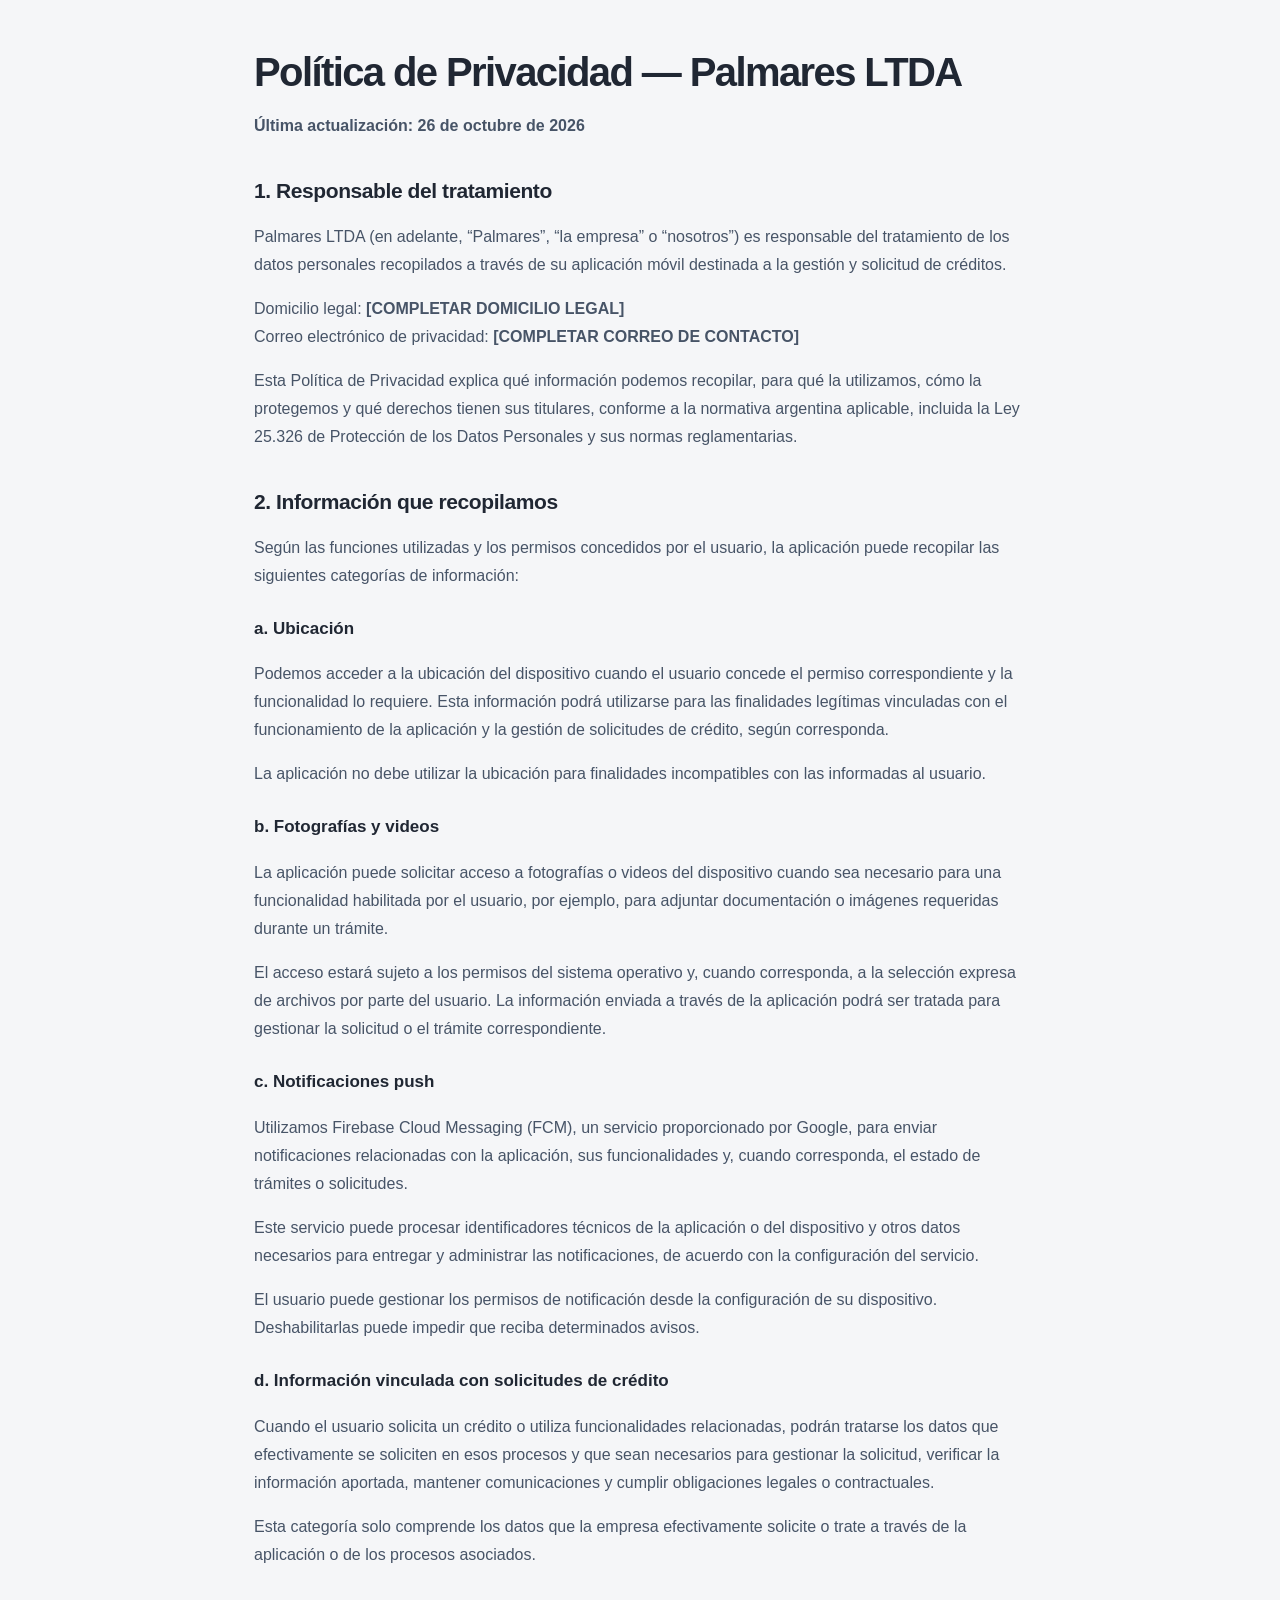
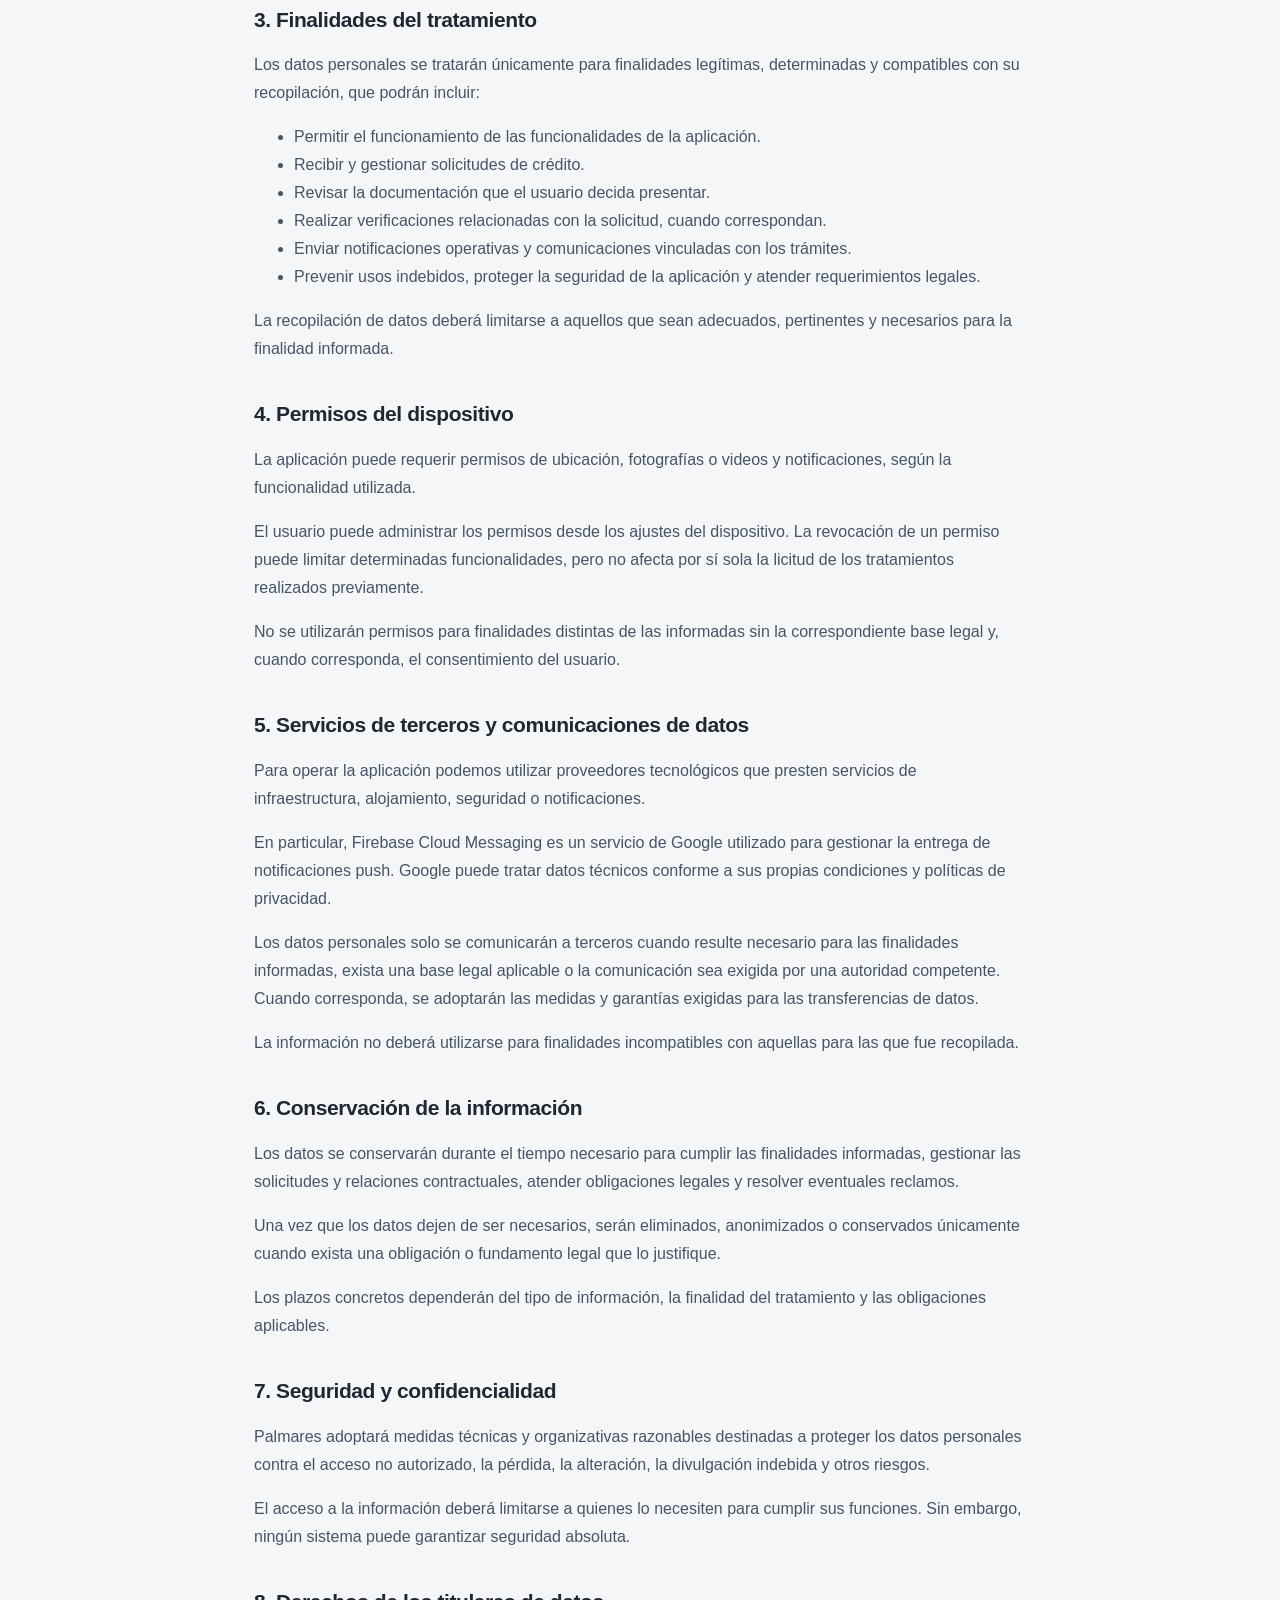
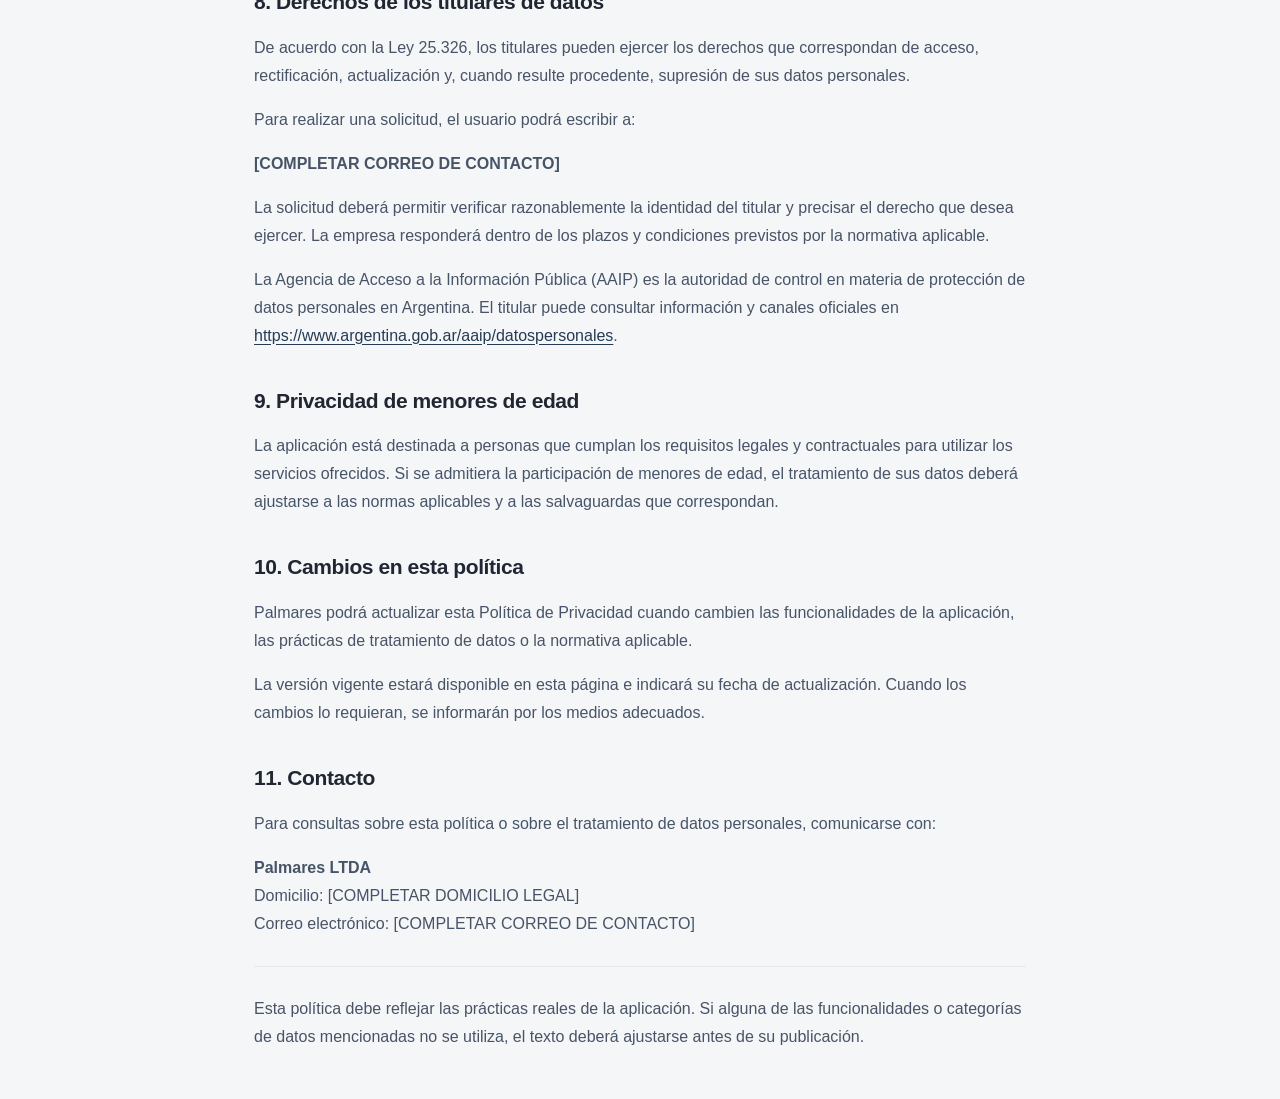
==== politicas/palmares/index.html @ e34cf8fa "Add stylesheet link to index.html" ====
<!DOCTYPE html>
<html lang="es">
<head>
  <meta charset="UTF-8">
  <meta name="viewport" content="width=device-width, initial-scale=1.0">
  <link rel="stylesheet" href="../style.css">
  <title>Política de Privacidad — Palmares LTDA</title>
</head>
<body>
  <main>
    <h1>Política de Privacidad — Palmares LTDA</h1>
    <p><strong>Última actualización: 26 de octubre de 2026</strong></p>

    <h2>1. Responsable del tratamiento</h2>
    <p>Palmares LTDA (en adelante, “Palmares”, “la empresa” o “nosotros”) es responsable del tratamiento de los datos personales recopilados a través de su aplicación móvil destinada a la gestión y solicitud de créditos.</p>

    <p>Domicilio legal: <strong>[COMPLETAR DOMICILIO LEGAL]</strong><br>
    Correo electrónico de privacidad: <strong>[COMPLETAR CORREO DE CONTACTO]</strong></p>

    <p>Esta Política de Privacidad explica qué información podemos recopilar, para qué la utilizamos, cómo la protegemos y qué derechos tienen sus titulares, conforme a la normativa argentina aplicable, incluida la Ley 25.326 de Protección de los Datos Personales y sus normas reglamentarias.</p>

    <h2>2. Información que recopilamos</h2>
    <p>Según las funciones utilizadas y los permisos concedidos por el usuario, la aplicación puede recopilar las siguientes categorías de información:</p>

    <h3>a. Ubicación</h3>
    <p>Podemos acceder a la ubicación del dispositivo cuando el usuario concede el permiso correspondiente y la funcionalidad lo requiere. Esta información podrá utilizarse para las finalidades legítimas vinculadas con el funcionamiento de la aplicación y la gestión de solicitudes de crédito, según corresponda.</p>
    <p>La aplicación no debe utilizar la ubicación para finalidades incompatibles con las informadas al usuario.</p>

    <h3>b. Fotografías y videos</h3>
    <p>La aplicación puede solicitar acceso a fotografías o videos del dispositivo cuando sea necesario para una funcionalidad habilitada por el usuario, por ejemplo, para adjuntar documentación o imágenes requeridas durante un trámite.</p>
    <p>El acceso estará sujeto a los permisos del sistema operativo y, cuando corresponda, a la selección expresa de archivos por parte del usuario. La información enviada a través de la aplicación podrá ser tratada para gestionar la solicitud o el trámite correspondiente.</p>

    <h3>c. Notificaciones push</h3>
    <p>Utilizamos Firebase Cloud Messaging (FCM), un servicio proporcionado por Google, para enviar notificaciones relacionadas con la aplicación, sus funcionalidades y, cuando corresponda, el estado de trámites o solicitudes.</p>
    <p>Este servicio puede procesar identificadores técnicos de la aplicación o del dispositivo y otros datos necesarios para entregar y administrar las notificaciones, de acuerdo con la configuración del servicio.</p>
    <p>El usuario puede gestionar los permisos de notificación desde la configuración de su dispositivo. Deshabilitarlas puede impedir que reciba determinados avisos.</p>

    <h3>d. Información vinculada con solicitudes de crédito</h3>
    <p>Cuando el usuario solicita un crédito o utiliza funcionalidades relacionadas, podrán tratarse los datos que efectivamente se soliciten en esos procesos y que sean necesarios para gestionar la solicitud, verificar la información aportada, mantener comunicaciones y cumplir obligaciones legales o contractuales.</p>
    <p>Esta categoría solo comprende los datos que la empresa efectivamente solicite o trate a través de la aplicación o de los procesos asociados.</p>

    <h2>3. Finalidades del tratamiento</h2>
    <p>Los datos personales se tratarán únicamente para finalidades legítimas, determinadas y compatibles con su recopilación, que podrán incluir:</p>
    <ul>
      <li>Permitir el funcionamiento de las funcionalidades de la aplicación.</li>
      <li>Recibir y gestionar solicitudes de crédito.</li>
      <li>Revisar la documentación que el usuario decida presentar.</li>
      <li>Realizar verificaciones relacionadas con la solicitud, cuando correspondan.</li>
      <li>Enviar notificaciones operativas y comunicaciones vinculadas con los trámites.</li>
      <li>Prevenir usos indebidos, proteger la seguridad de la aplicación y atender requerimientos legales.</li>
    </ul>
    <p>La recopilación de datos deberá limitarse a aquellos que sean adecuados, pertinentes y necesarios para la finalidad informada.</p>

    <h2>4. Permisos del dispositivo</h2>
    <p>La aplicación puede requerir permisos de ubicación, fotografías o videos y notificaciones, según la funcionalidad utilizada.</p>
    <p>El usuario puede administrar los permisos desde los ajustes del dispositivo. La revocación de un permiso puede limitar determinadas funcionalidades, pero no afecta por sí sola la licitud de los tratamientos realizados previamente.</p>
    <p>No se utilizarán permisos para finalidades distintas de las informadas sin la correspondiente base legal y, cuando corresponda, el consentimiento del usuario.</p>

    <h2>5. Servicios de terceros y comunicaciones de datos</h2>
    <p>Para operar la aplicación podemos utilizar proveedores tecnológicos que presten servicios de infraestructura, alojamiento, seguridad o notificaciones.</p>
    <p>En particular, Firebase Cloud Messaging es un servicio de Google utilizado para gestionar la entrega de notificaciones push. Google puede tratar datos técnicos conforme a sus propias condiciones y políticas de privacidad.</p>
    <p>Los datos personales solo se comunicarán a terceros cuando resulte necesario para las finalidades informadas, exista una base legal aplicable o la comunicación sea exigida por una autoridad competente. Cuando corresponda, se adoptarán las medidas y garantías exigidas para las transferencias de datos.</p>
    <p>La información no deberá utilizarse para finalidades incompatibles con aquellas para las que fue recopilada.</p>

    <h2>6. Conservación de la información</h2>
    <p>Los datos se conservarán durante el tiempo necesario para cumplir las finalidades informadas, gestionar las solicitudes y relaciones contractuales, atender obligaciones legales y resolver eventuales reclamos.</p>
    <p>Una vez que los datos dejen de ser necesarios, serán eliminados, anonimizados o conservados únicamente cuando exista una obligación o fundamento legal que lo justifique.</p>
    <p>Los plazos concretos dependerán del tipo de información, la finalidad del tratamiento y las obligaciones aplicables.</p>

    <h2>7. Seguridad y confidencialidad</h2>
    <p>Palmares adoptará medidas técnicas y organizativas razonables destinadas a proteger los datos personales contra el acceso no autorizado, la pérdida, la alteración, la divulgación indebida y otros riesgos.</p>
    <p>El acceso a la información deberá limitarse a quienes lo necesiten para cumplir sus funciones. Sin embargo, ningún sistema puede garantizar seguridad absoluta.</p>

    <h2>8. Derechos de los titulares de datos</h2>
    <p>De acuerdo con la Ley 25.326, los titulares pueden ejercer los derechos que correspondan de acceso, rectificación, actualización y, cuando resulte procedente, supresión de sus datos personales.</p>
    <p>Para realizar una solicitud, el usuario podrá escribir a:</p>
    <p><strong>[COMPLETAR CORREO DE CONTACTO]</strong></p>
    <p>La solicitud deberá permitir verificar razonablemente la identidad del titular y precisar el derecho que desea ejercer. La empresa responderá dentro de los plazos y condiciones previstos por la normativa aplicable.</p>
    <p>La Agencia de Acceso a la Información Pública (AAIP) es la autoridad de control en materia de protección de datos personales en Argentina. El titular puede consultar información y canales oficiales en
      <a href="https://www.argentina.gob.ar/aaip/datospersonales" target="_blank" rel="noopener noreferrer">https://www.argentina.gob.ar/aaip/datospersonales</a>.
    </p>

    <h2>9. Privacidad de menores de edad</h2>
    <p>La aplicación está destinada a personas que cumplan los requisitos legales y contractuales para utilizar los servicios ofrecidos. Si se admitiera la participación de menores de edad, el tratamiento de sus datos deberá ajustarse a las normas aplicables y a las salvaguardas que correspondan.</p>

    <h2>10. Cambios en esta política</h2>
    <p>Palmares podrá actualizar esta Política de Privacidad cuando cambien las funcionalidades de la aplicación, las prácticas de tratamiento de datos o la normativa aplicable.</p>
    <p>La versión vigente estará disponible en esta página e indicará su fecha de actualización. Cuando los cambios lo requieran, se informarán por los medios adecuados.</p>

    <h2>11. Contacto</h2>
    <p>Para consultas sobre esta política o sobre el tratamiento de datos personales, comunicarse con:</p>
    <p><strong>Palmares LTDA</strong><br>
    Domicilio: [COMPLETAR DOMICILIO LEGAL]<br>
    Correo electrónico: [COMPLETAR CORREO DE CONTACTO]</p>

    <hr>

    <p>Esta política debe reflejar las prácticas reales de la aplicación. Si alguna de las funcionalidades o categorías de datos mencionadas no se utiliza, el texto deberá ajustarse antes de su publicación.</p>
  </main>
</body>
</html>
---- politicas/style.css ----
:root {
  color-scheme: light;
  --background: #f5f6f8;
  --surface: #ffffff;
  --text: #202733;
  --muted: #667085;
  --accent: #243b53;
  --border: #e4e7ec;
}

* {
  box-sizing: border-box;
}

html {
  scroll-behavior: smooth;
}

body {
  margin: 0;
  background: var(--background);
  color: var(--text);
  font-family: Inter, -apple-system, BlinkMacSystemFont,
    "Segoe UI", sans-serif;
  font-size: 16px;
  line-height: 1.75;
  -webkit-font-smoothing: antialiased;
}

header {
  background: var(--surface);
  border-bottom: 1px solid var(--border);
  padding: 24px;
}

.header-inner {
  max-width: 820px;
  margin: 0 auto;
}

.brand {
  color: var(--accent);
  font-size: 15px;
  font-weight: 700;
  letter-spacing: 0.08em;
  text-transform: uppercase;
}

main {
  max-width: 820px;
  margin: 48px auto;
  padding: 0 24px;
}

article {
  background: var(--surface);
  border: 1px solid var(--border);
  border-radius: 12px;
  padding: 48px;
}

.eyebrow {
  color: var(--muted);
  font-size: 12px;
  font-weight: 700;
  letter-spacing: 0.12em;
  text-transform: uppercase;
}

h1 {
  margin: 12px 0;
  font-size: clamp(30px, 5vw, 40px);
  line-height: 1.2;
  letter-spacing: -0.04em;
}

.updated {
  color: var(--muted);
  font-size: 14px;
}

hr {
  margin: 28px 0;
  border: 0;
  border-top: 1px solid var(--border);
}

h2 {
  margin-top: 36px;
  font-size: 21px;
  line-height: 1.4;
  letter-spacing: -0.02em;
}

h3 {
  margin-top: 24px;
  font-size: 17px;
}

p,
li {
  color: #475467;
}

a {
  color: var(--accent);
  text-underline-offset: 3px;
}

footer {
  max-width: 820px;
  margin: 0 auto;
  padding: 0 24px 36px;
  color: var(--muted);
  font-size: 13px;
}

@media (max-width: 600px) {
  main {
    margin: 24px auto;
    padding: 0 12px;
  }

  article {
    padding: 24px 20px;
    border-radius: 8px;
  }

  header {
    padding: 20px;
  }

  h2 {
    margin-top: 28px;
  }
}
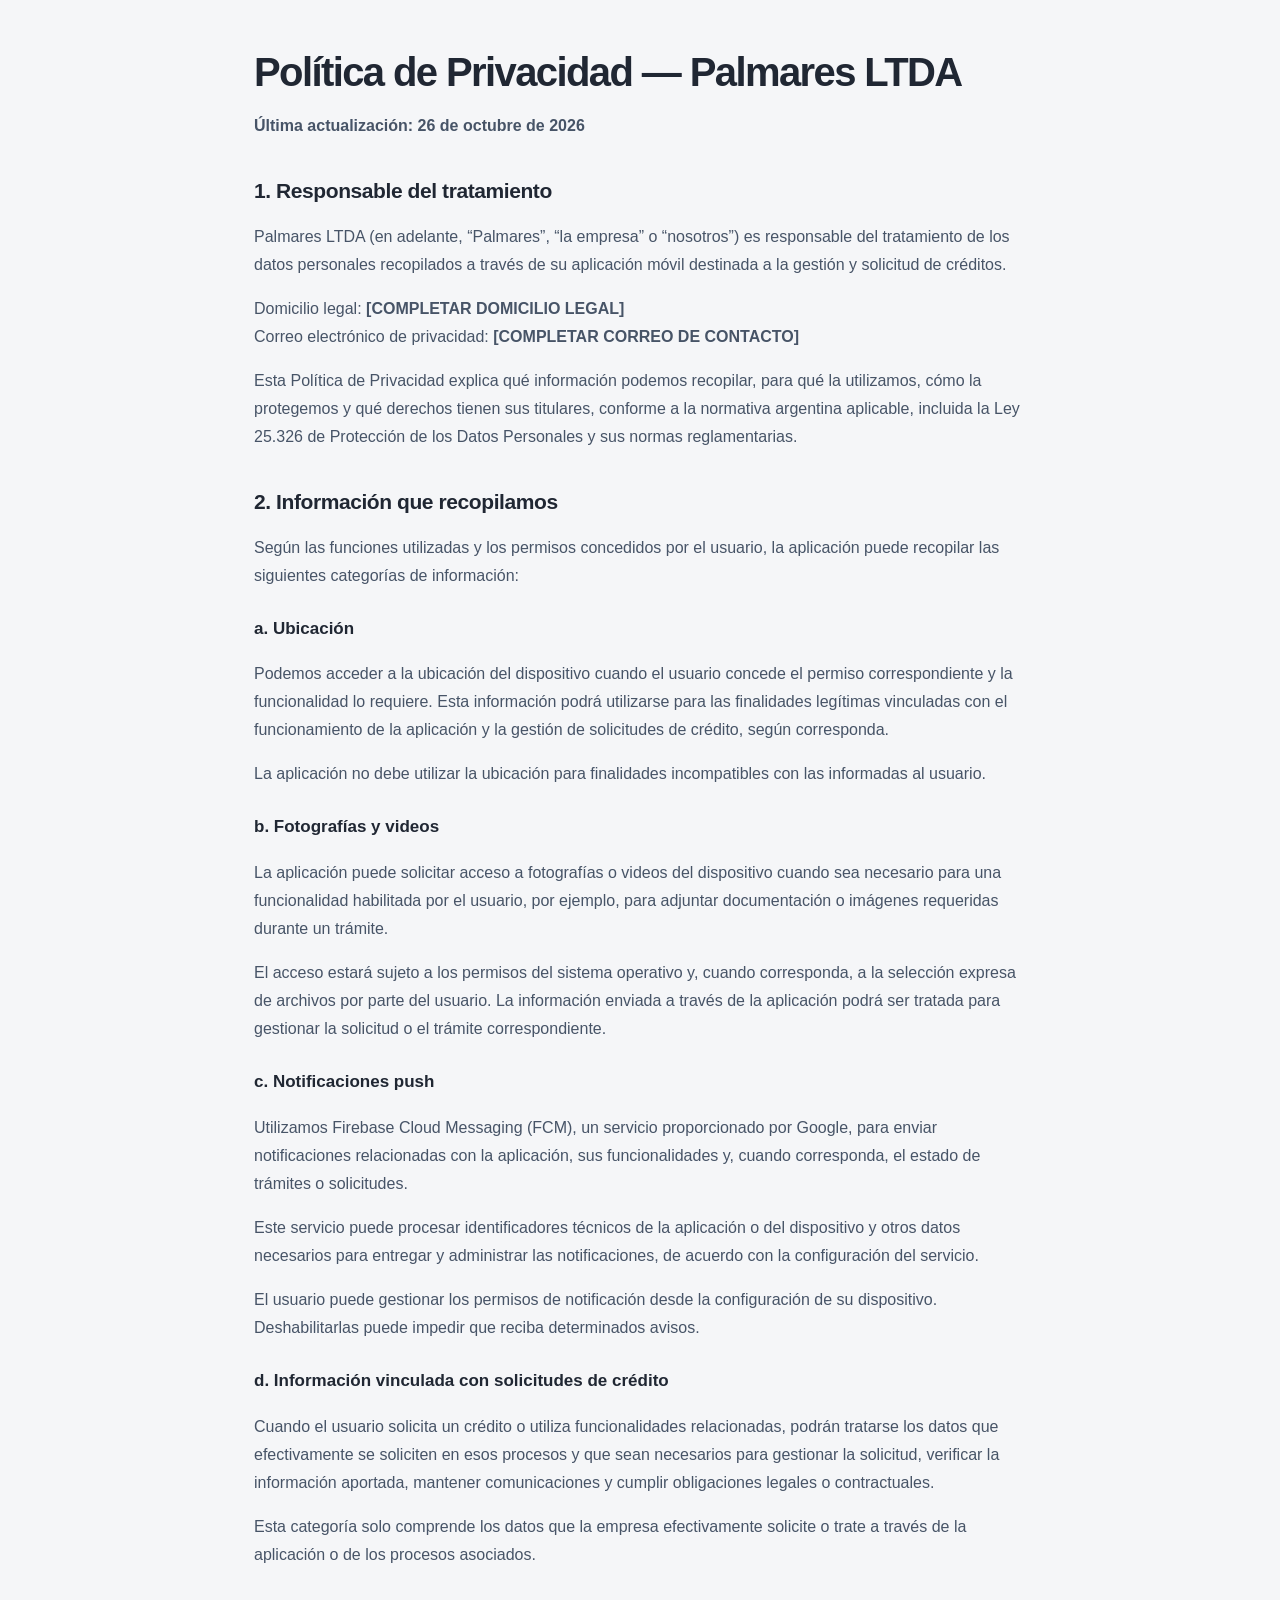
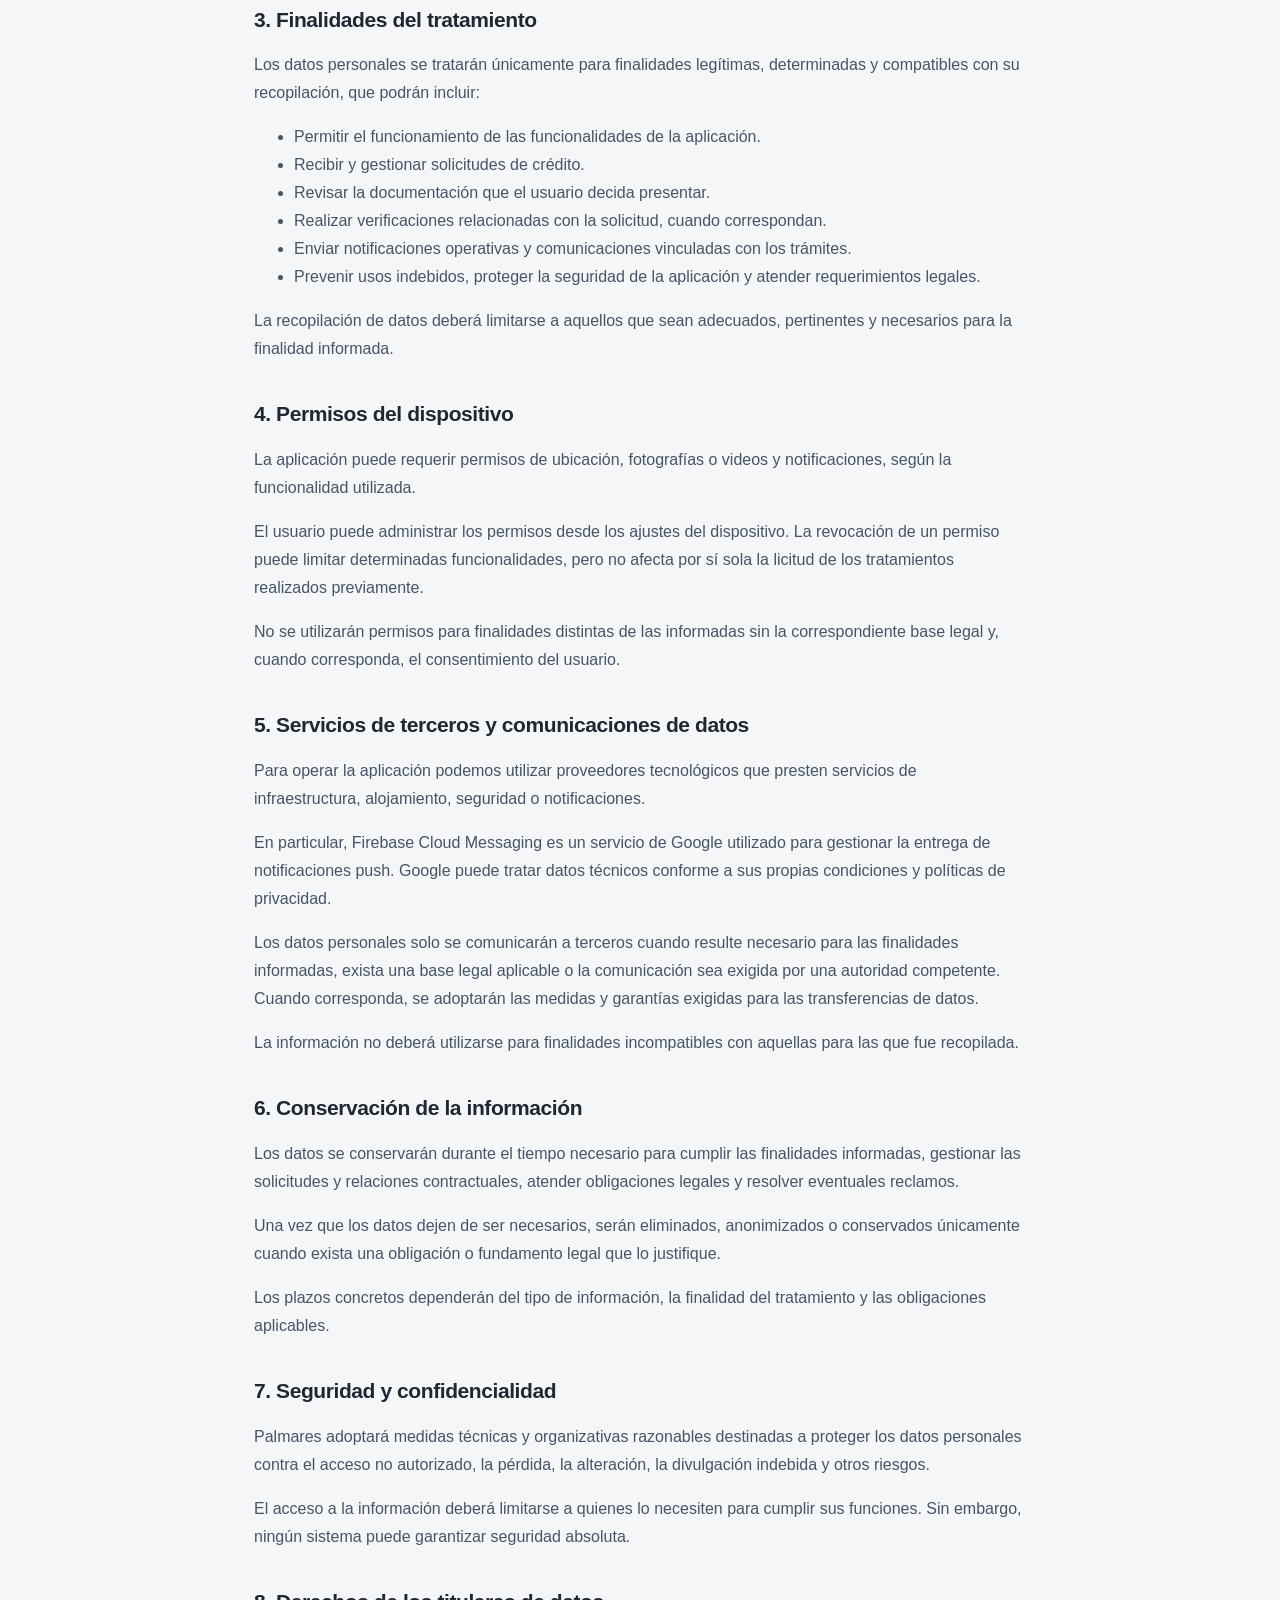
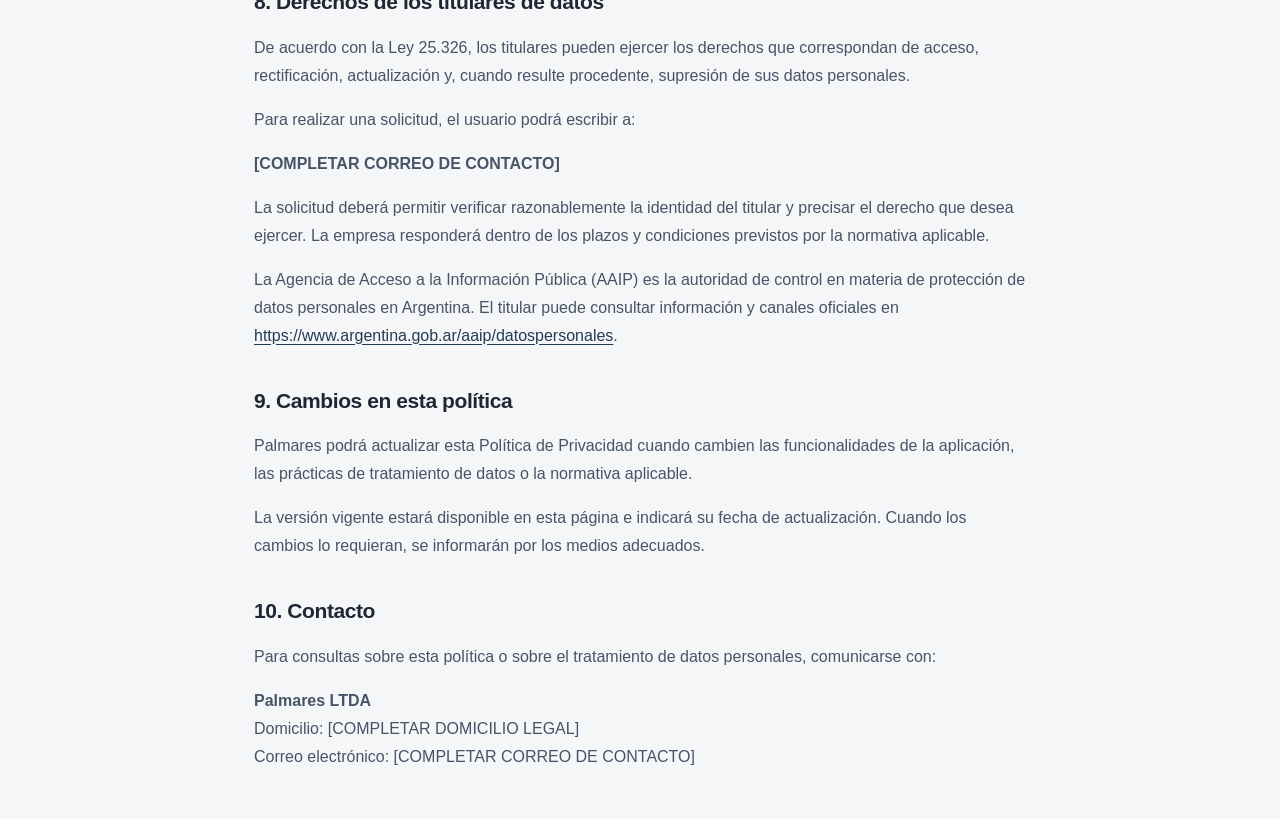
==== commit fec866ca: "Update index.html" ====
--- a/politicas/palmares/index.html
+++ b/politicas/palmares/index.html
@@ -81,22 +81,15 @@
       <a href="https://www.argentina.gob.ar/aaip/datospersonales" target="_blank" rel="noopener noreferrer">https://www.argentina.gob.ar/aaip/datospersonales</a>.
     </p>
 
-    <h2>9. Privacidad de menores de edad</h2>
-    <p>La aplicación está destinada a personas que cumplan los requisitos legales y contractuales para utilizar los servicios ofrecidos. Si se admitiera la participación de menores de edad, el tratamiento de sus datos deberá ajustarse a las normas aplicables y a las salvaguardas que correspondan.</p>
-
-    <h2>10. Cambios en esta política</h2>
+    <h2>9. Cambios en esta política</h2>
     <p>Palmares podrá actualizar esta Política de Privacidad cuando cambien las funcionalidades de la aplicación, las prácticas de tratamiento de datos o la normativa aplicable.</p>
     <p>La versión vigente estará disponible en esta página e indicará su fecha de actualización. Cuando los cambios lo requieran, se informarán por los medios adecuados.</p>
 
-    <h2>11. Contacto</h2>
+    <h2>10. Contacto</h2>
     <p>Para consultas sobre esta política o sobre el tratamiento de datos personales, comunicarse con:</p>
     <p><strong>Palmares LTDA</strong><br>
     Domicilio: [COMPLETAR DOMICILIO LEGAL]<br>
     Correo electrónico: [COMPLETAR CORREO DE CONTACTO]</p>
-
-    <hr>
-
-    <p>Esta política debe reflejar las prácticas reales de la aplicación. Si alguna de las funcionalidades o categorías de datos mencionadas no se utiliza, el texto deberá ajustarse antes de su publicación.</p>
   </main>
 </body>
 </html>
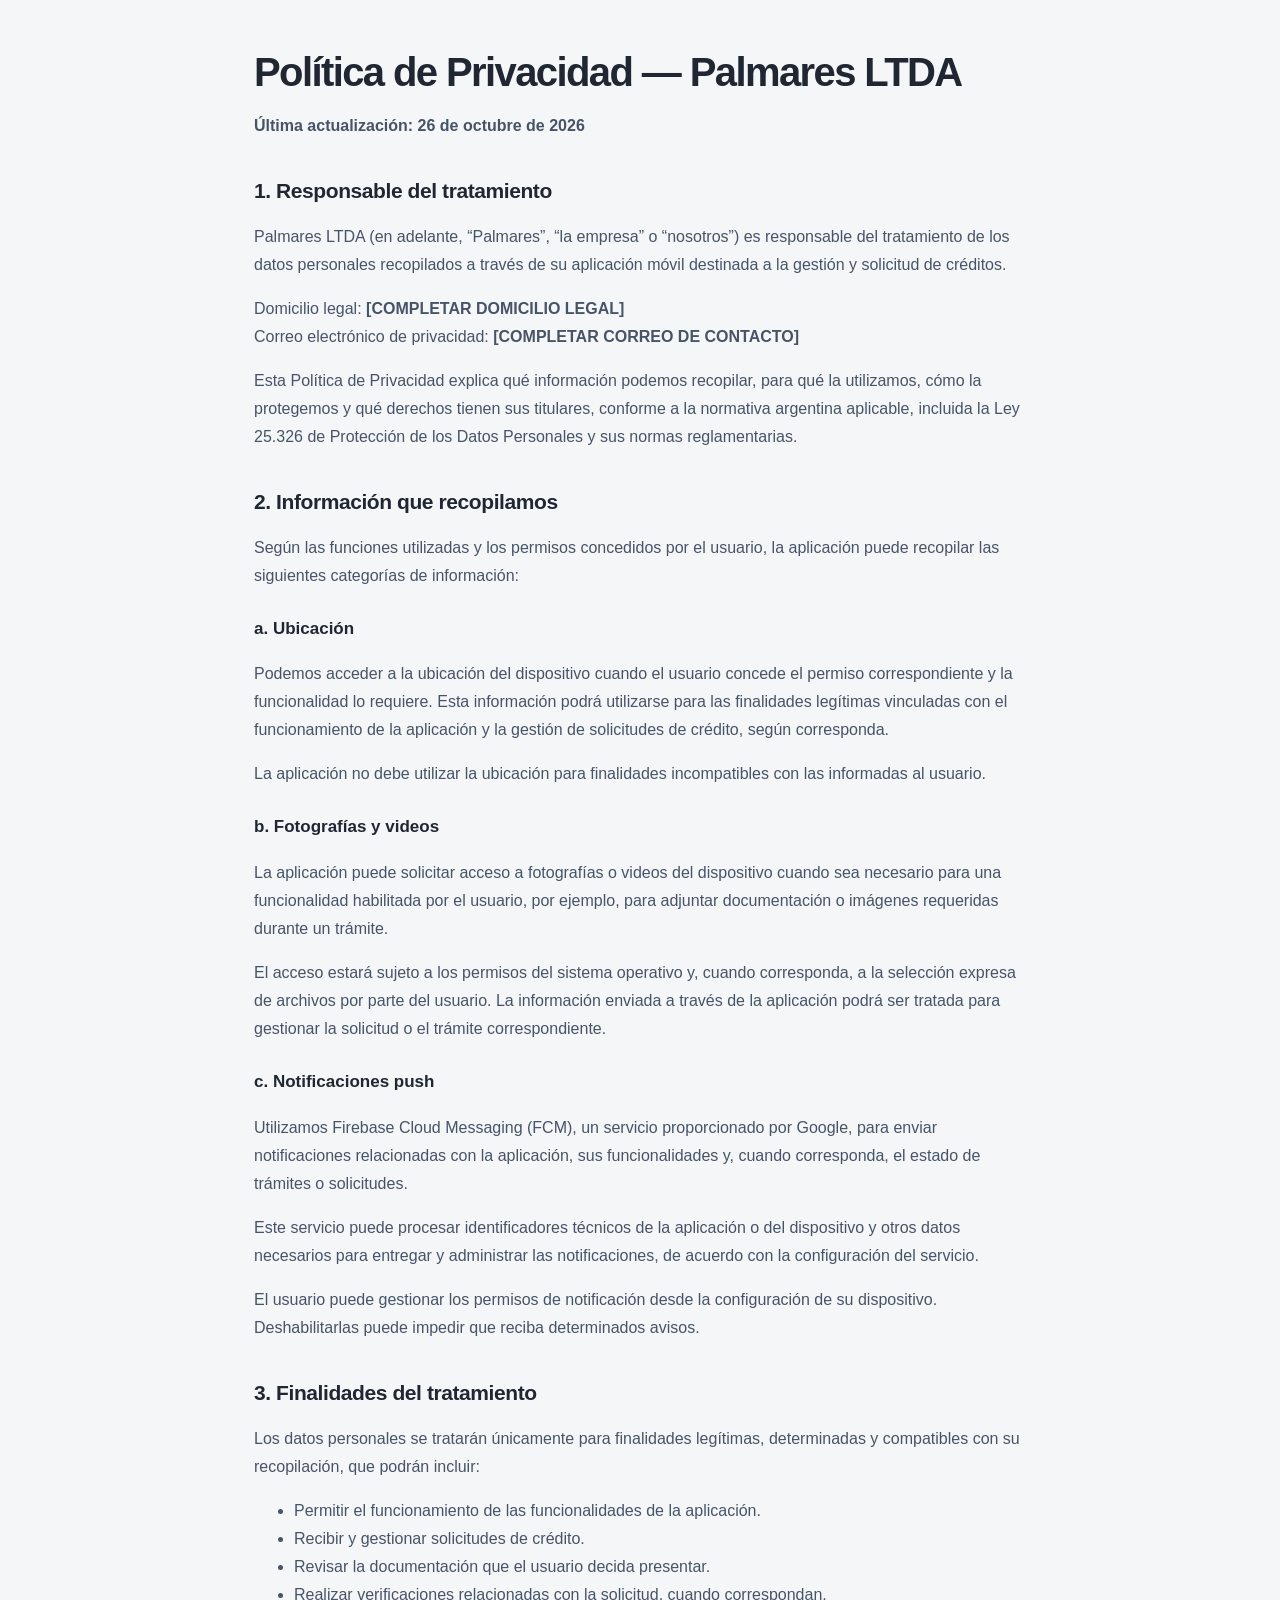
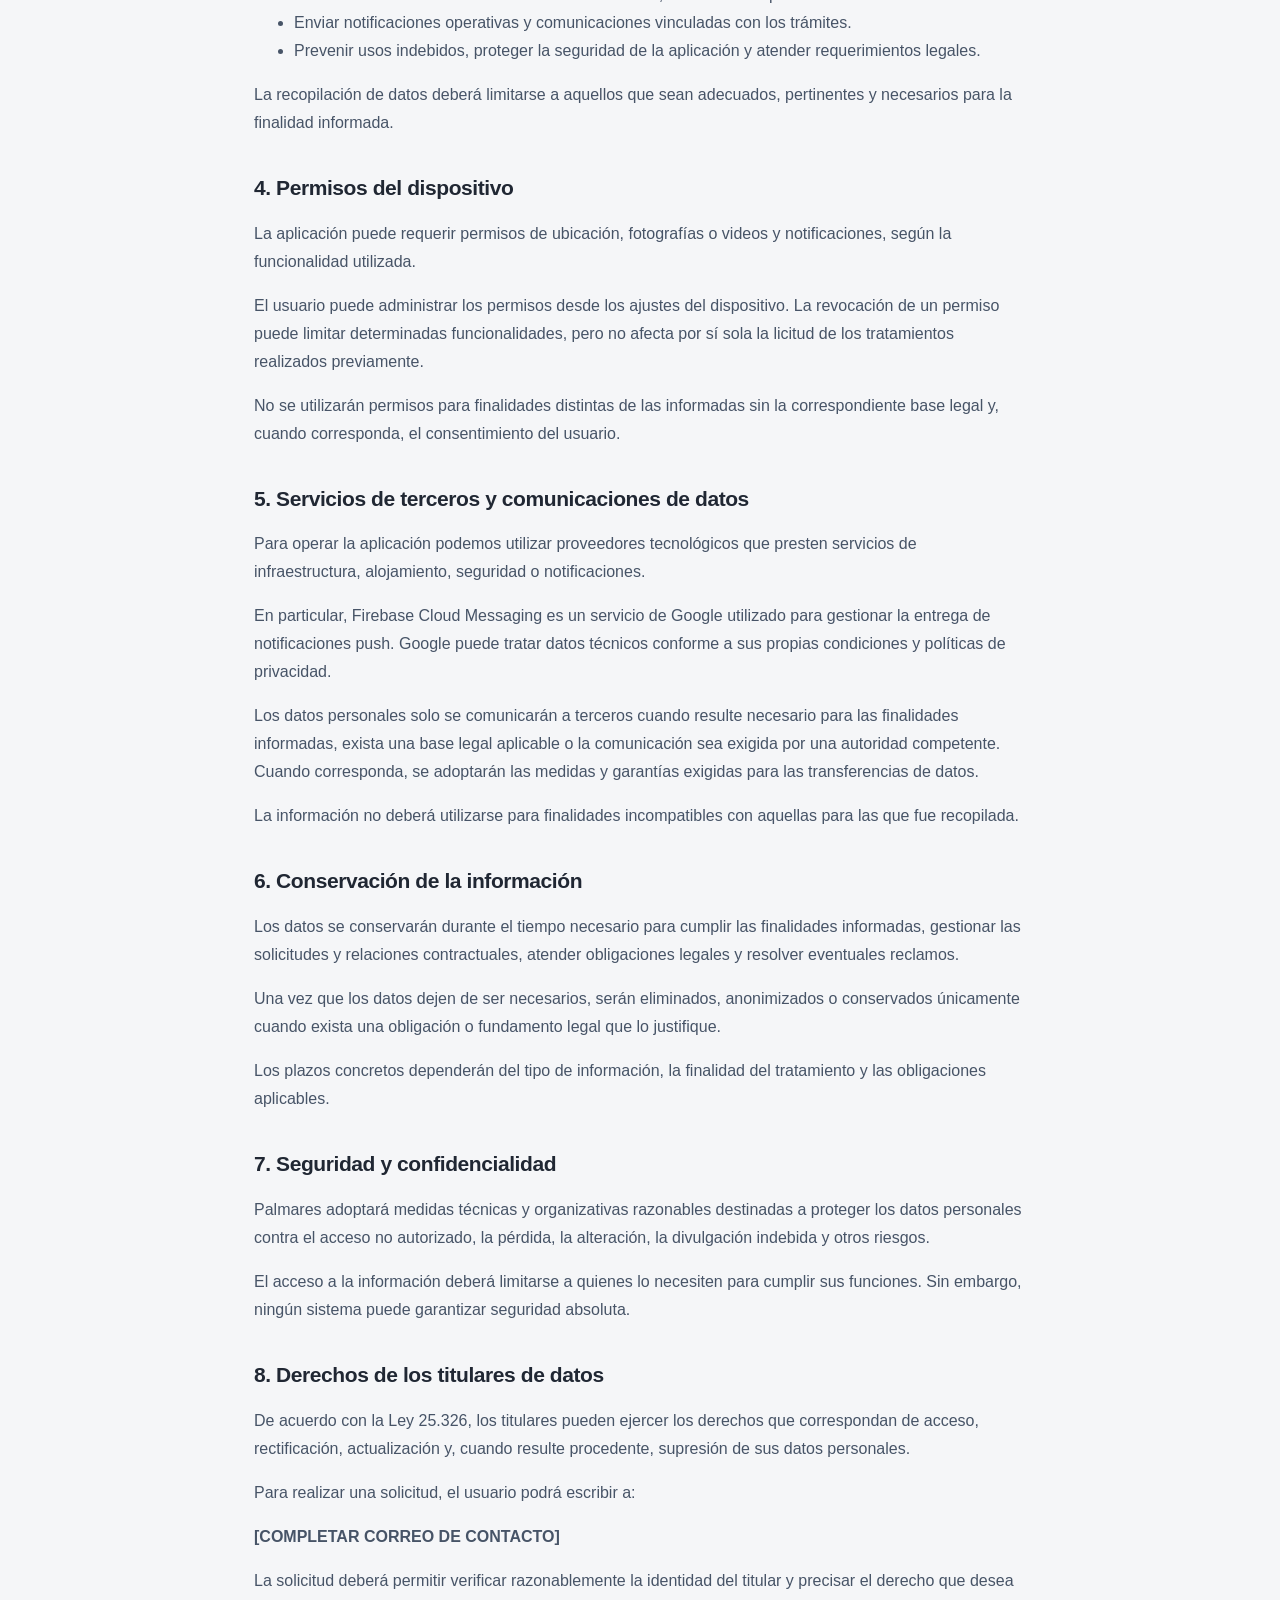
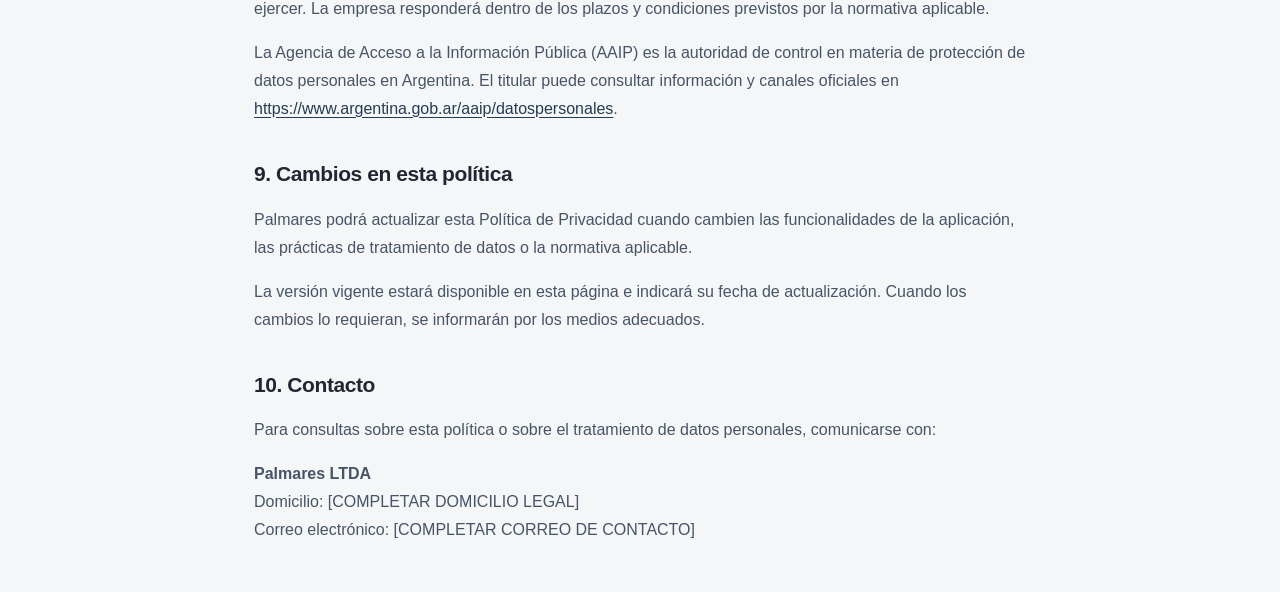
==== commit 92577422: "Remove credit request information section Removed section about credit request information from the " ====
--- a/politicas/palmares/index.html
+++ b/politicas/palmares/index.html
@@ -35,10 +35,6 @@
     <p>Utilizamos Firebase Cloud Messaging (FCM), un servicio proporcionado por Google, para enviar notificaciones relacionadas con la aplicación, sus funcionalidades y, cuando corresponda, el estado de trámites o solicitudes.</p>
     <p>Este servicio puede procesar identificadores técnicos de la aplicación o del dispositivo y otros datos necesarios para entregar y administrar las notificaciones, de acuerdo con la configuración del servicio.</p>
     <p>El usuario puede gestionar los permisos de notificación desde la configuración de su dispositivo. Deshabilitarlas puede impedir que reciba determinados avisos.</p>
-
-    <h3>d. Información vinculada con solicitudes de crédito</h3>
-    <p>Cuando el usuario solicita un crédito o utiliza funcionalidades relacionadas, podrán tratarse los datos que efectivamente se soliciten en esos procesos y que sean necesarios para gestionar la solicitud, verificar la información aportada, mantener comunicaciones y cumplir obligaciones legales o contractuales.</p>
-    <p>Esta categoría solo comprende los datos que la empresa efectivamente solicite o trate a través de la aplicación o de los procesos asociados.</p>
 
     <h2>3. Finalidades del tratamiento</h2>
     <p>Los datos personales se tratarán únicamente para finalidades legítimas, determinadas y compatibles con su recopilación, que podrán incluir:</p>
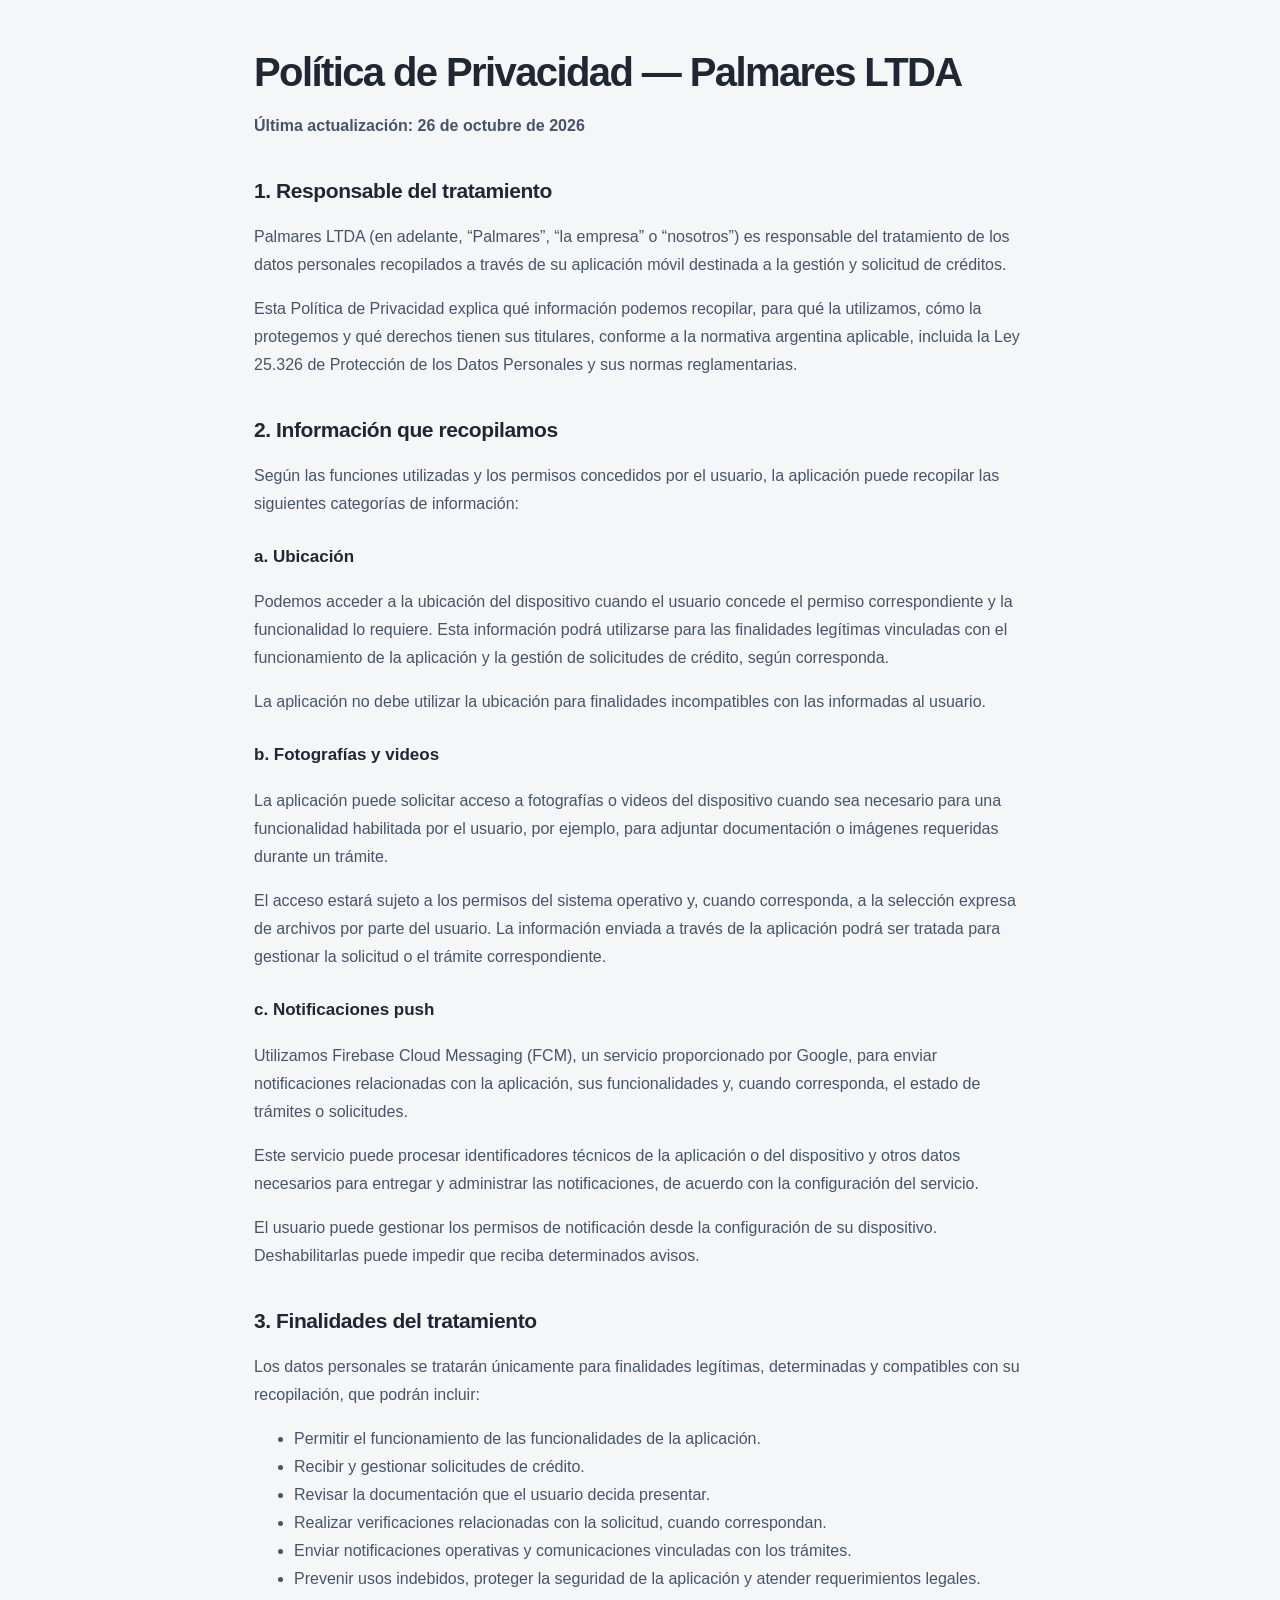
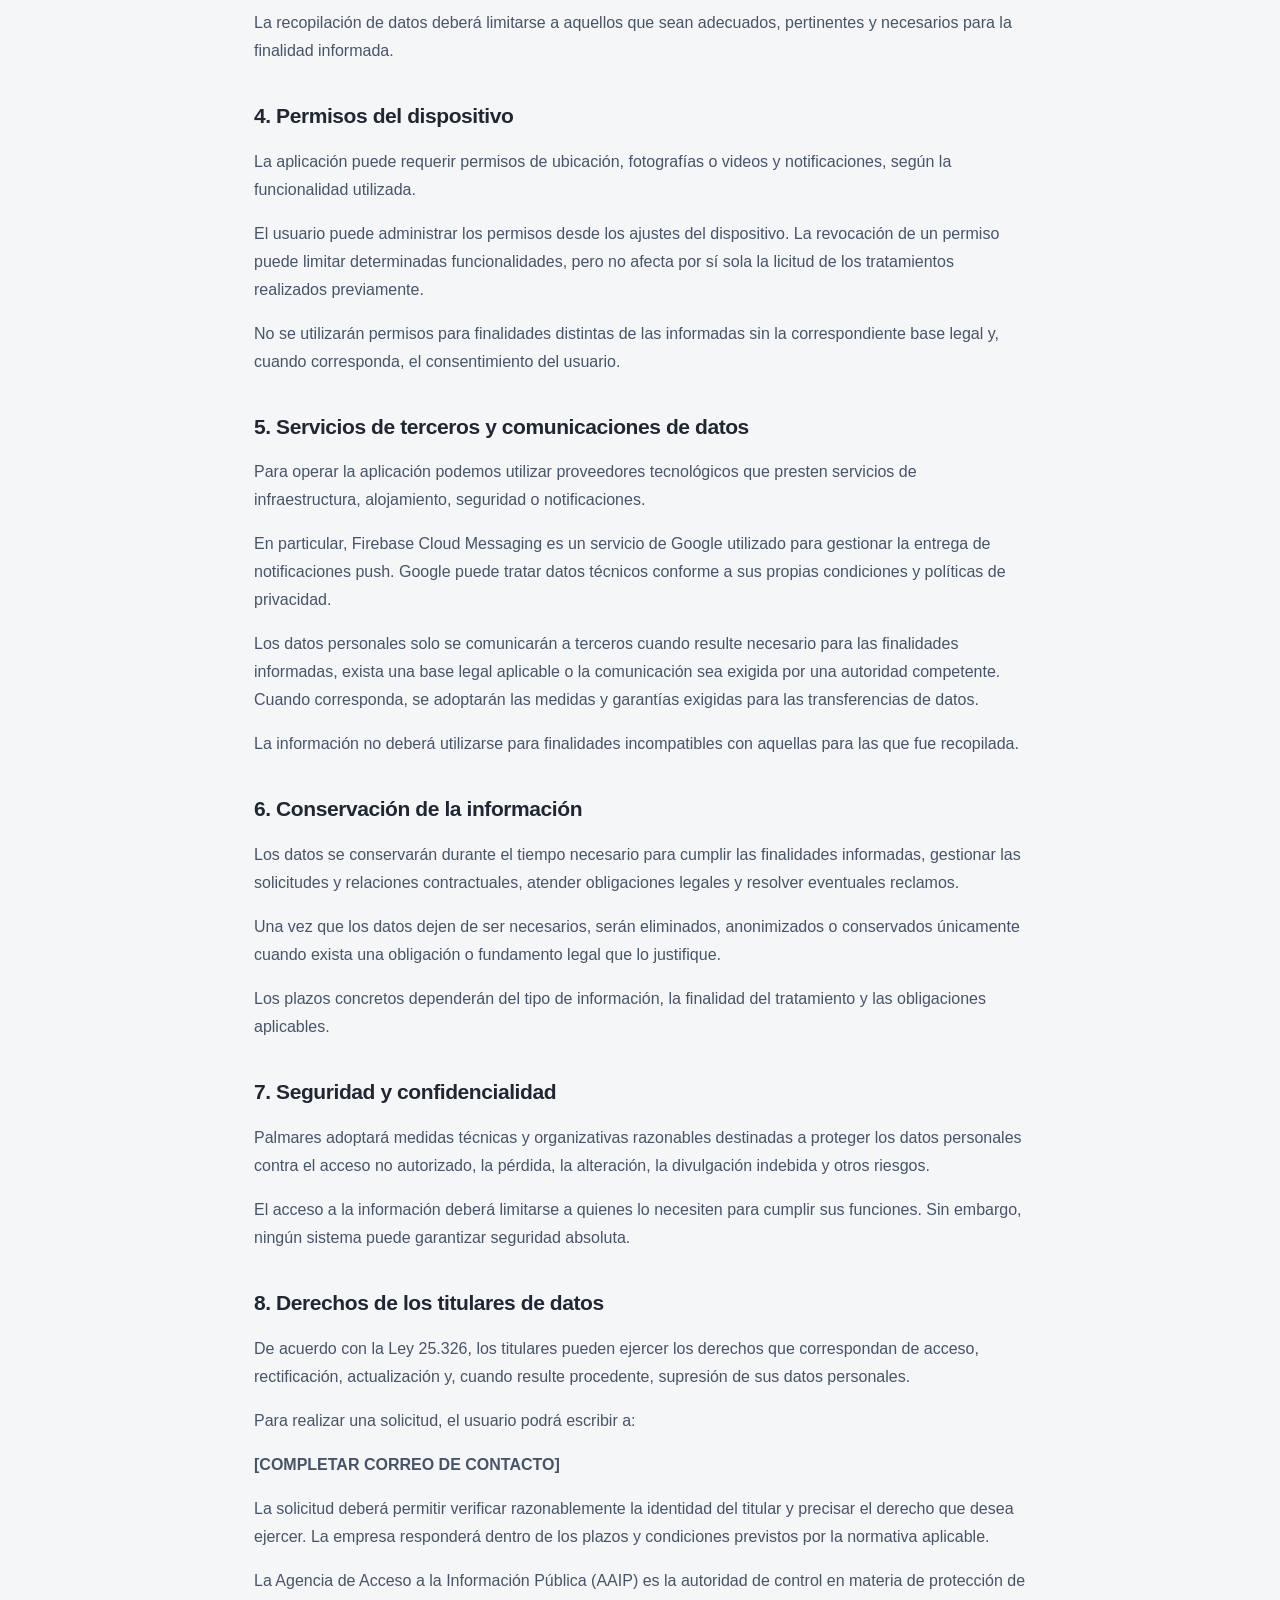
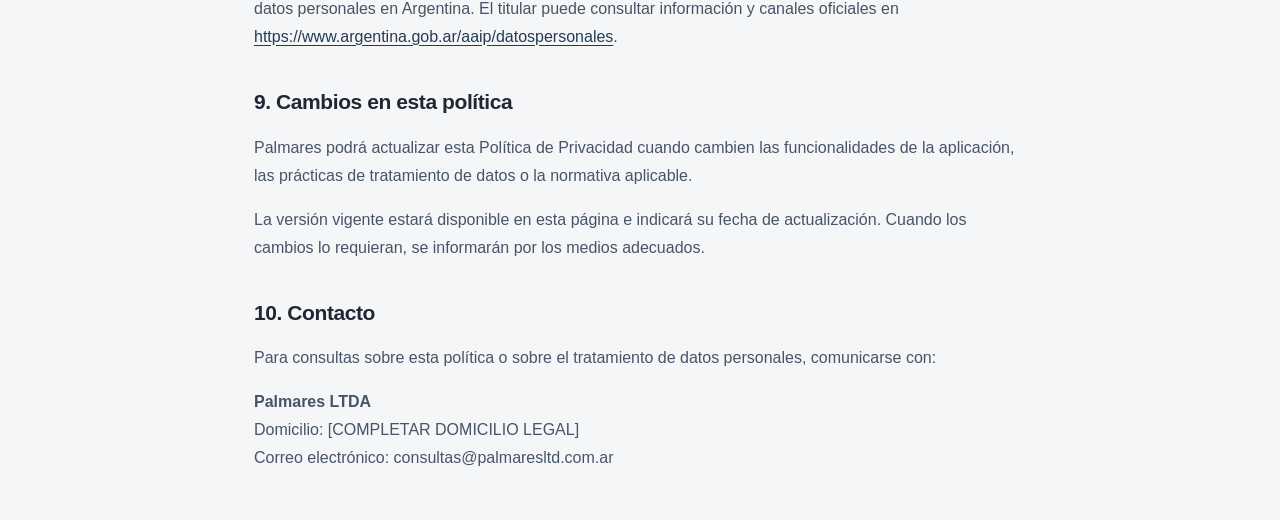
==== commit 6f95a499: "Update index.html" ====
--- a/politicas/palmares/index.html
+++ b/politicas/palmares/index.html
@@ -14,9 +14,6 @@
 
     <h2>1. Responsable del tratamiento</h2>
     <p>Palmares LTDA (en adelante, “Palmares”, “la empresa” o “nosotros”) es responsable del tratamiento de los datos personales recopilados a través de su aplicación móvil destinada a la gestión y solicitud de créditos.</p>
-
-    <p>Domicilio legal: <strong>[COMPLETAR DOMICILIO LEGAL]</strong><br>
-    Correo electrónico de privacidad: <strong>[COMPLETAR CORREO DE CONTACTO]</strong></p>
 
     <p>Esta Política de Privacidad explica qué información podemos recopilar, para qué la utilizamos, cómo la protegemos y qué derechos tienen sus titulares, conforme a la normativa argentina aplicable, incluida la Ley 25.326 de Protección de los Datos Personales y sus normas reglamentarias.</p>
 
@@ -85,7 +82,7 @@
     <p>Para consultas sobre esta política o sobre el tratamiento de datos personales, comunicarse con:</p>
     <p><strong>Palmares LTDA</strong><br>
     Domicilio: [COMPLETAR DOMICILIO LEGAL]<br>
-    Correo electrónico: [COMPLETAR CORREO DE CONTACTO]</p>
+    Correo electrónico: consultas@palmaresltd.com.ar</p>
   </main>
 </body>
 </html>
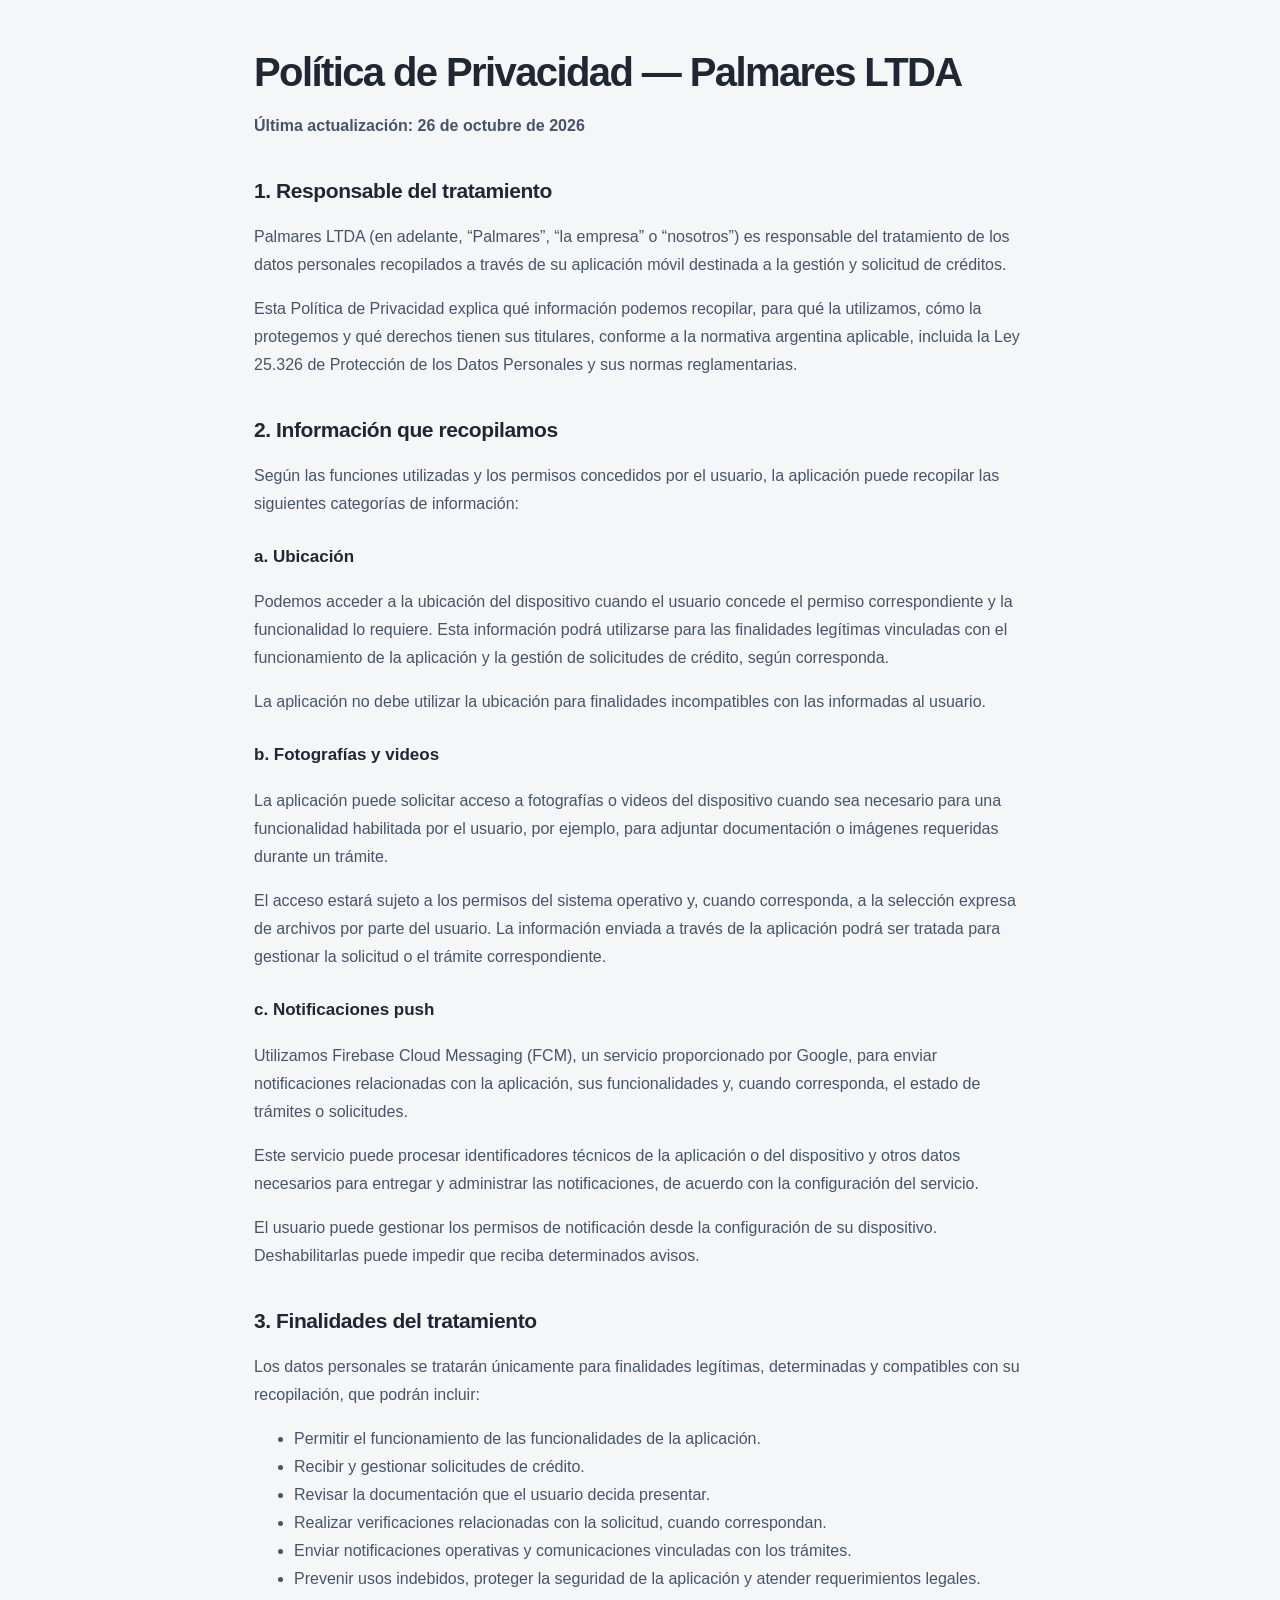
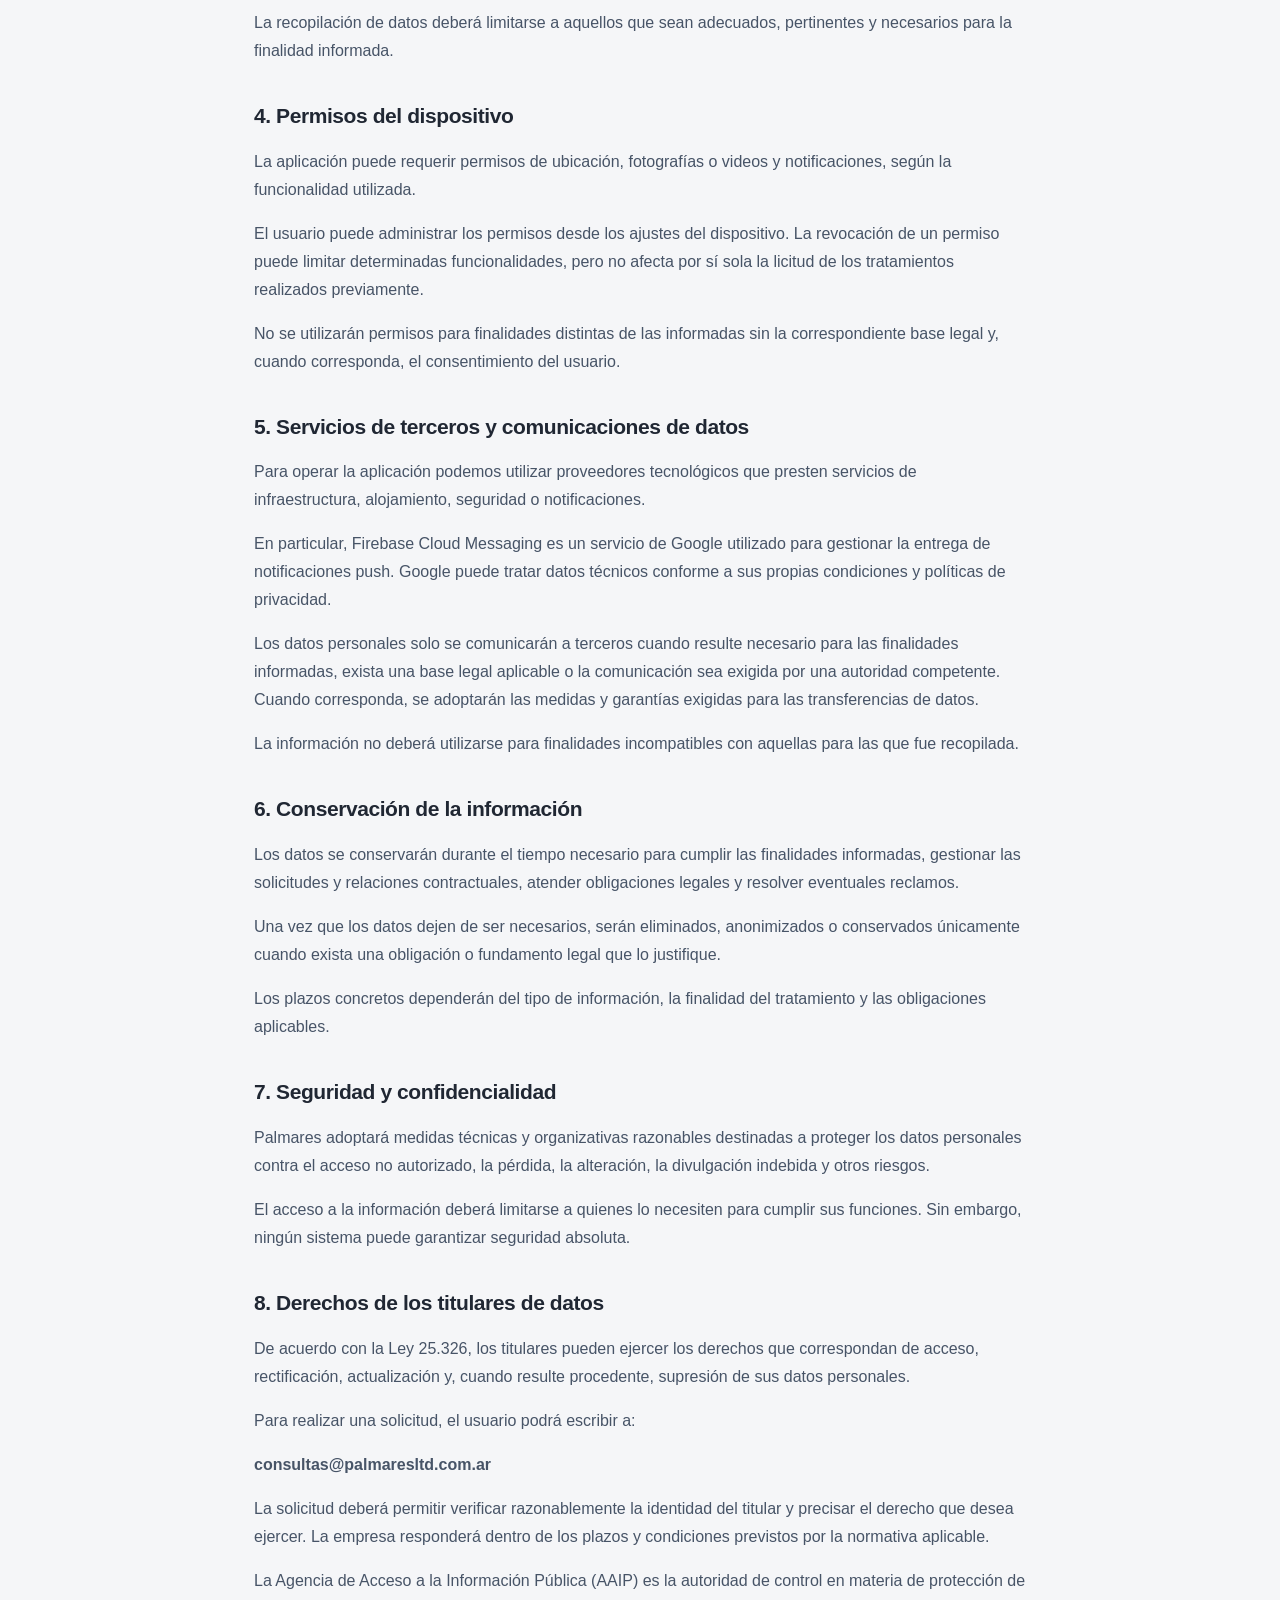
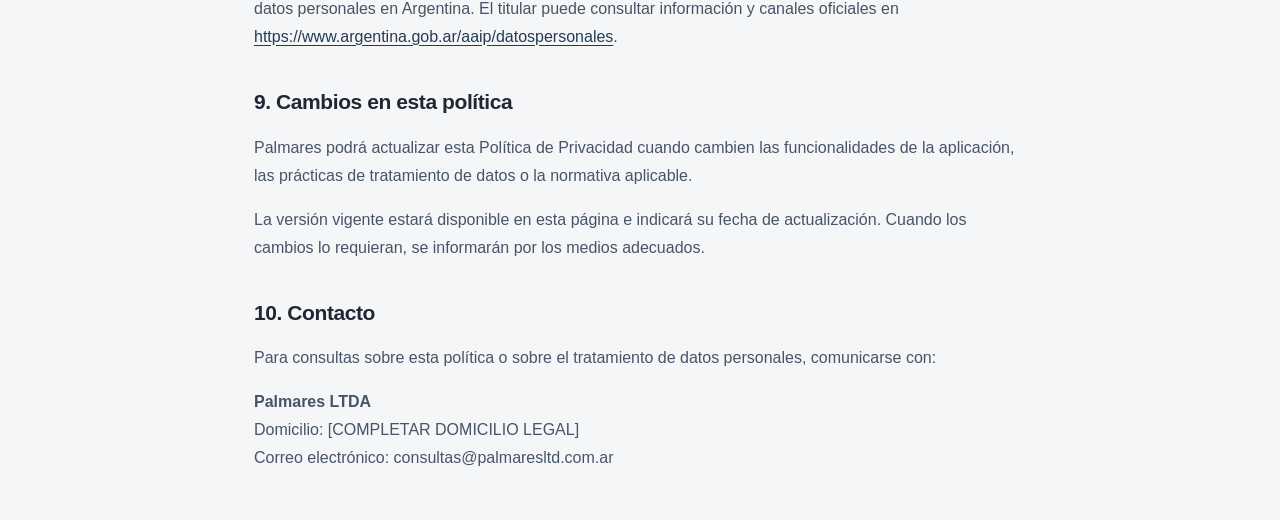
==== commit c5060718: "Update index.html" ====
--- a/politicas/palmares/index.html
+++ b/politicas/palmares/index.html
@@ -68,7 +68,7 @@
     <h2>8. Derechos de los titulares de datos</h2>
     <p>De acuerdo con la Ley 25.326, los titulares pueden ejercer los derechos que correspondan de acceso, rectificación, actualización y, cuando resulte procedente, supresión de sus datos personales.</p>
     <p>Para realizar una solicitud, el usuario podrá escribir a:</p>
-    <p><strong>[COMPLETAR CORREO DE CONTACTO]</strong></p>
+    <p><strong>consultas@palmaresltd.com.ar</strong></p>
     <p>La solicitud deberá permitir verificar razonablemente la identidad del titular y precisar el derecho que desea ejercer. La empresa responderá dentro de los plazos y condiciones previstos por la normativa aplicable.</p>
     <p>La Agencia de Acceso a la Información Pública (AAIP) es la autoridad de control en materia de protección de datos personales en Argentina. El titular puede consultar información y canales oficiales en
       <a href="https://www.argentina.gob.ar/aaip/datospersonales" target="_blank" rel="noopener noreferrer">https://www.argentina.gob.ar/aaip/datospersonales</a>.
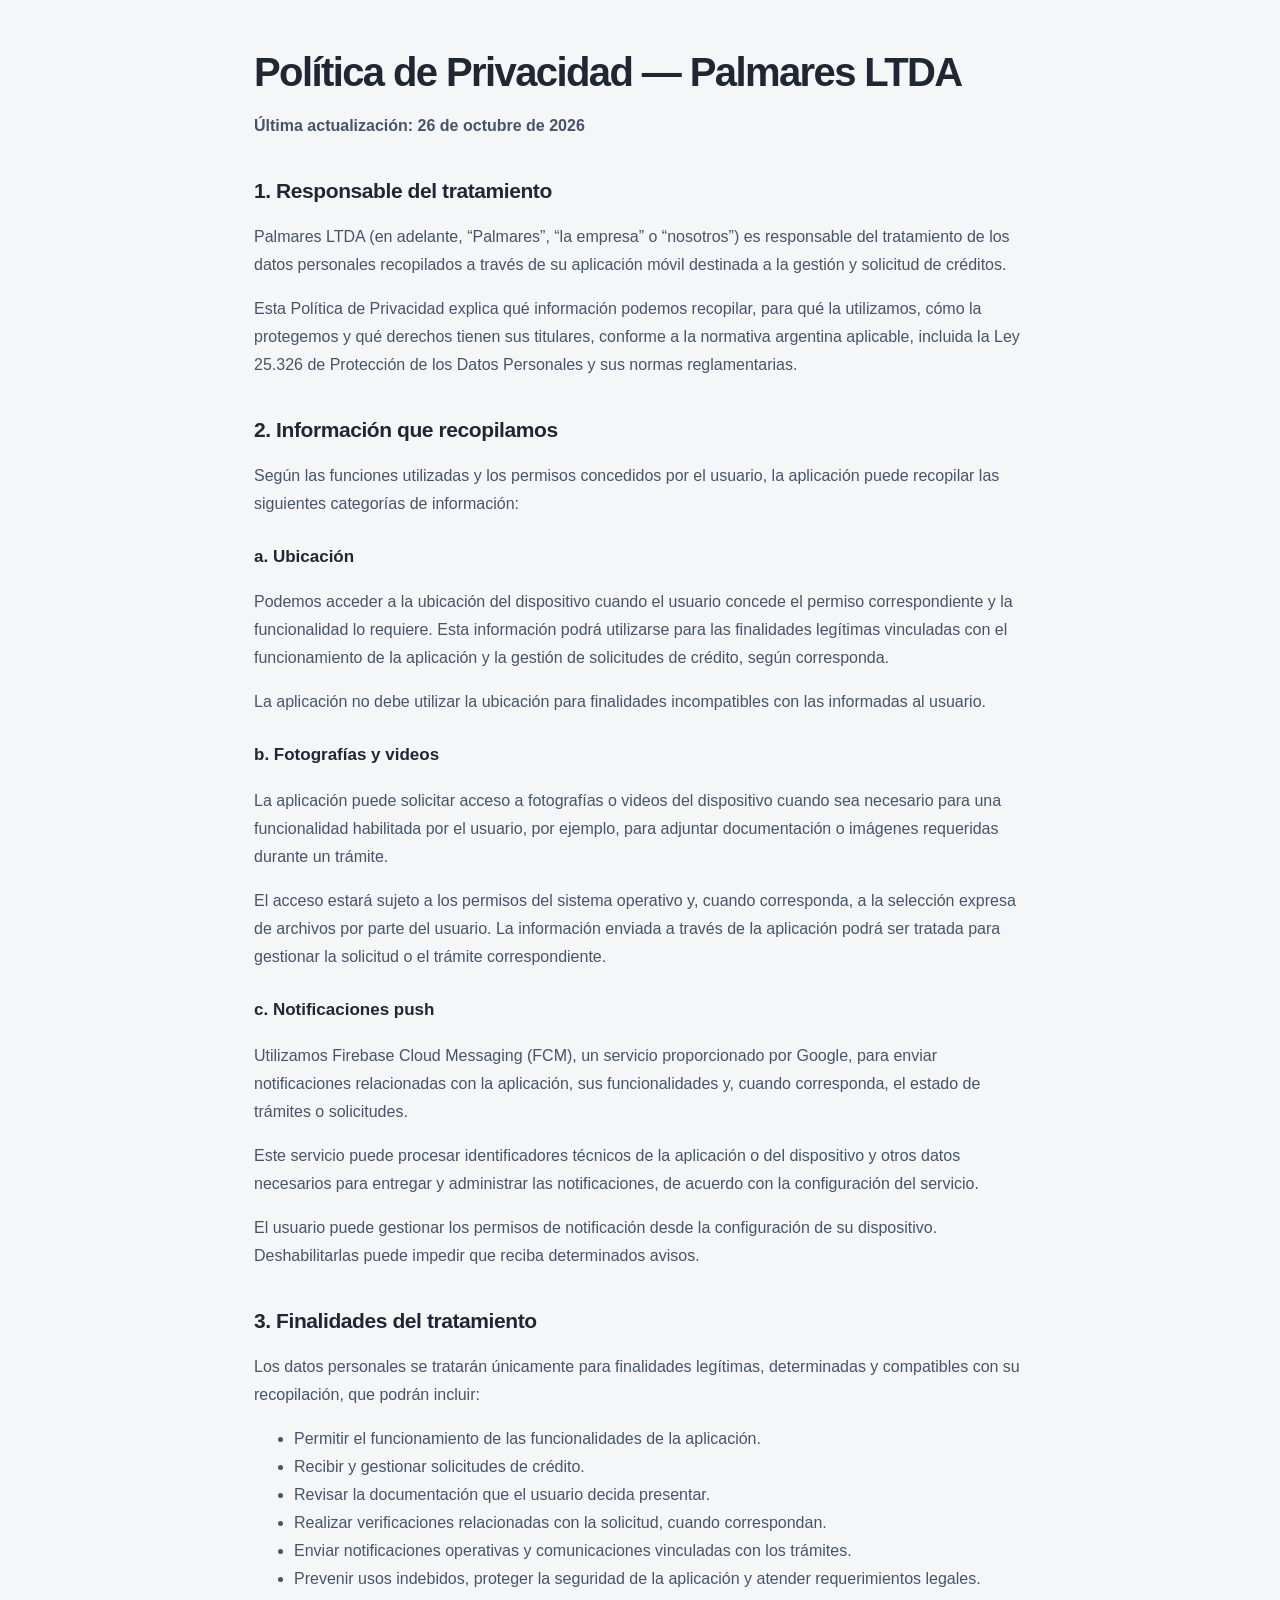
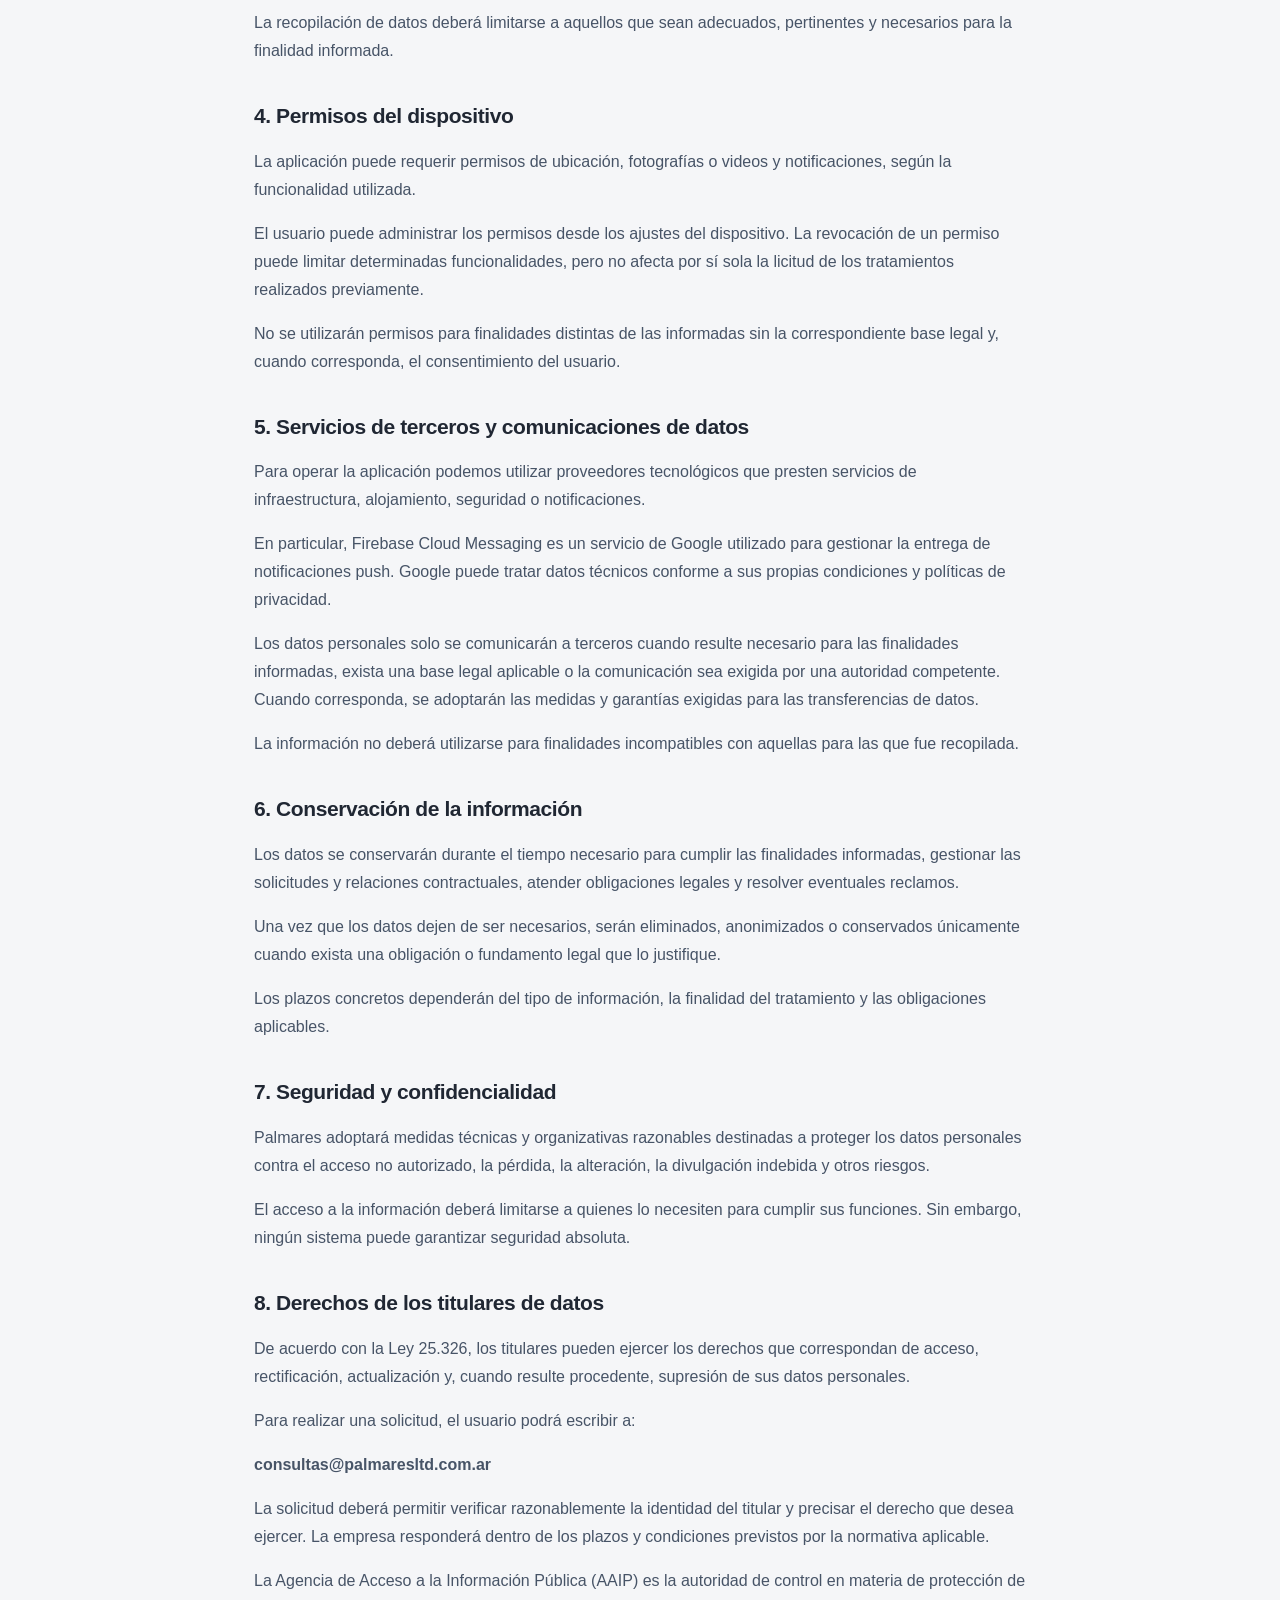
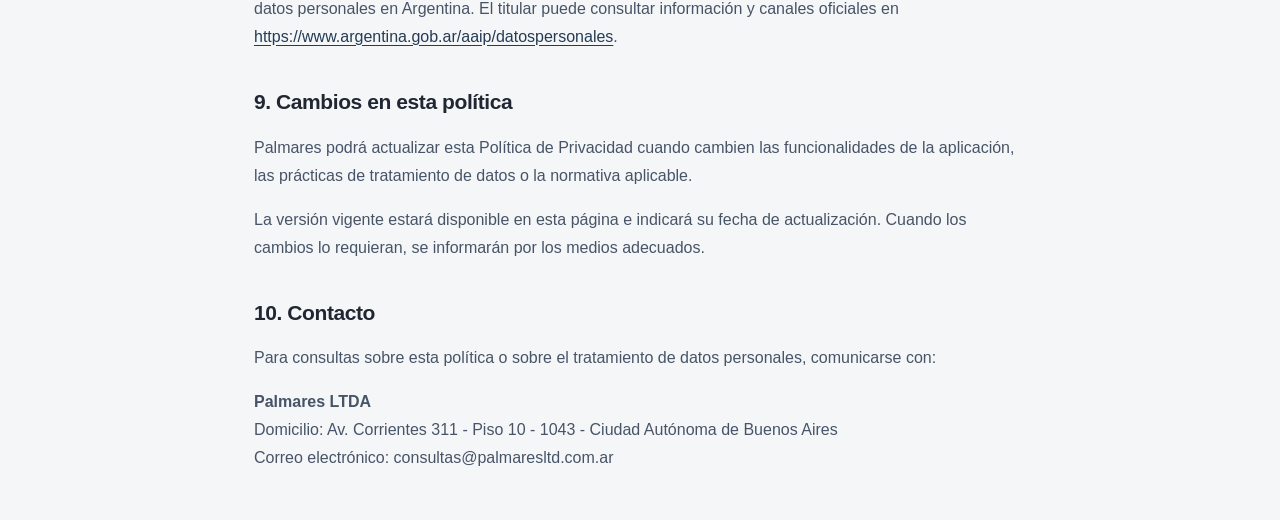
==== commit 6965d5a6: "Update index.html" ====
--- a/politicas/palmares/index.html
+++ b/politicas/palmares/index.html
@@ -81,7 +81,7 @@
     <h2>10. Contacto</h2>
     <p>Para consultas sobre esta política o sobre el tratamiento de datos personales, comunicarse con:</p>
     <p><strong>Palmares LTDA</strong><br>
-    Domicilio: [COMPLETAR DOMICILIO LEGAL]<br>
+    Domicilio: Av. Corrientes 311 - Piso 10 - 1043 - Ciudad Autónoma de Buenos Aires<br>
     Correo electrónico: consultas@palmaresltd.com.ar</p>
   </main>
 </body>
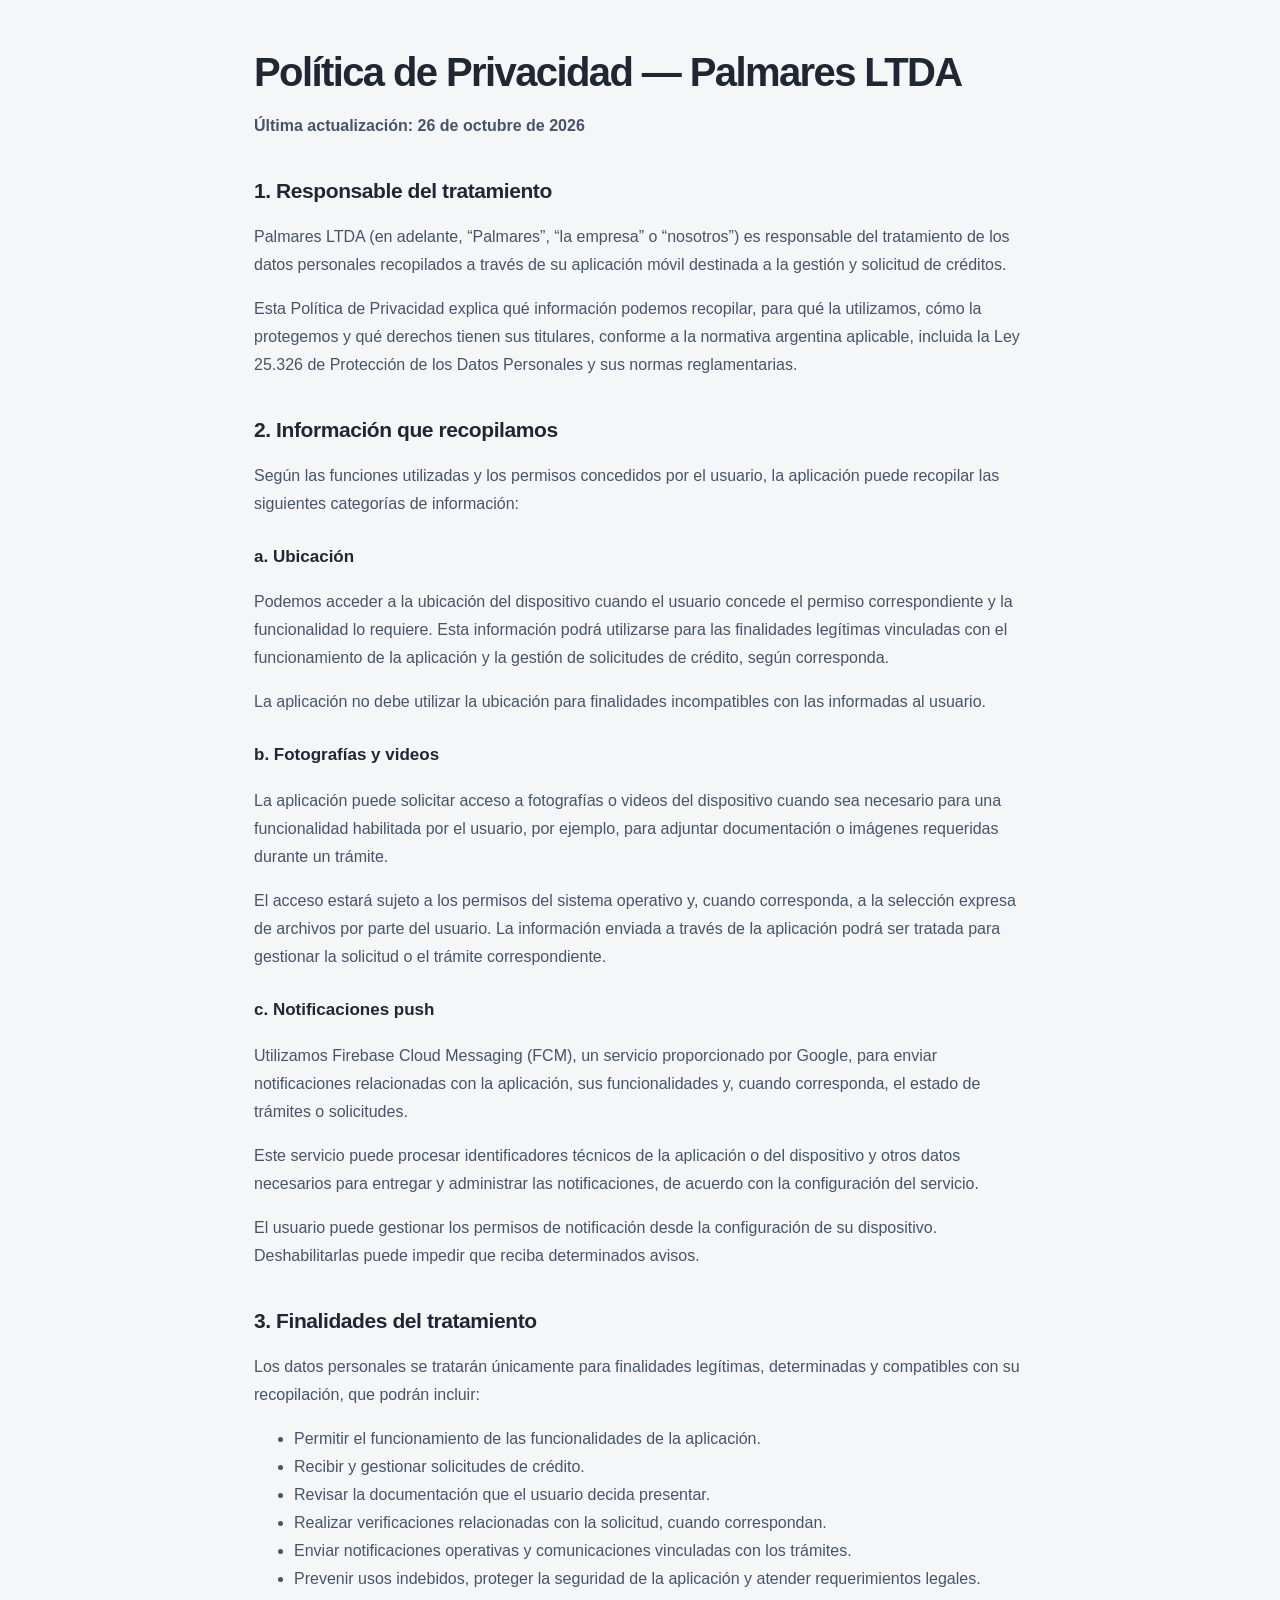
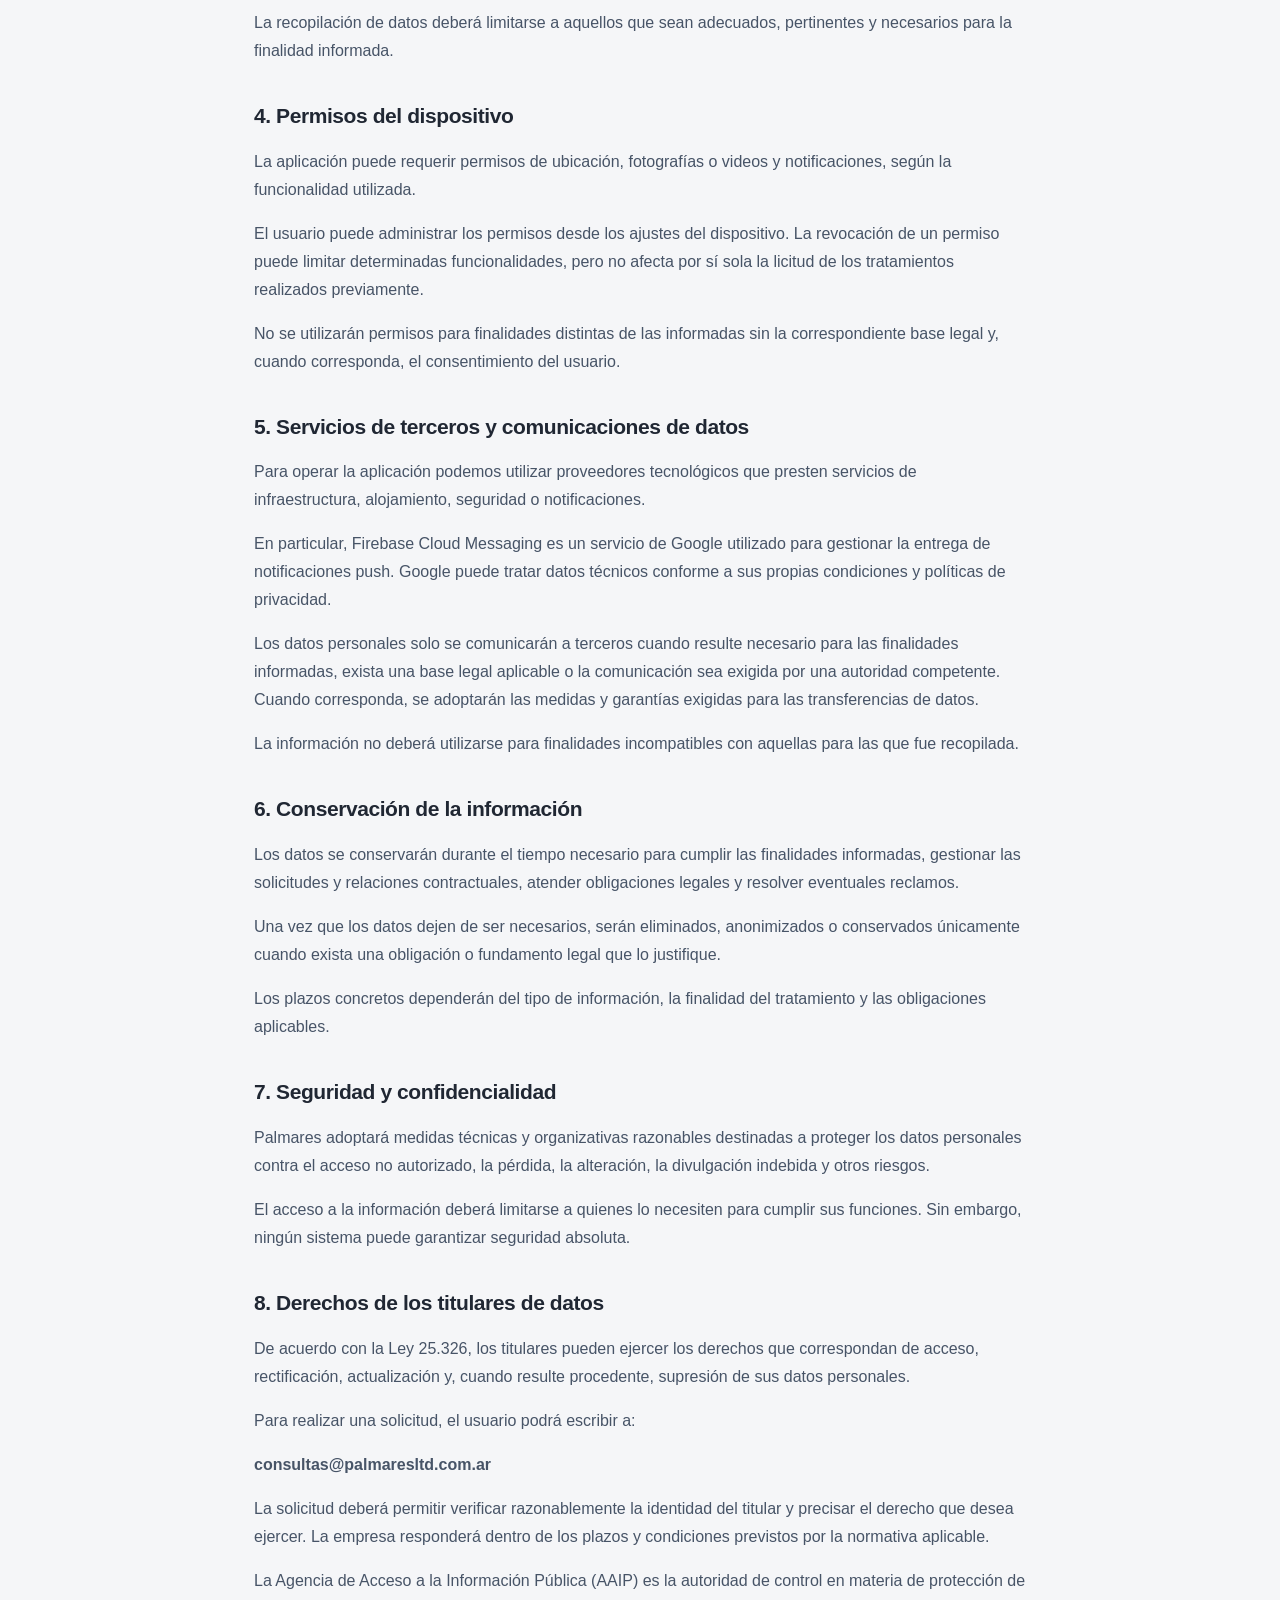
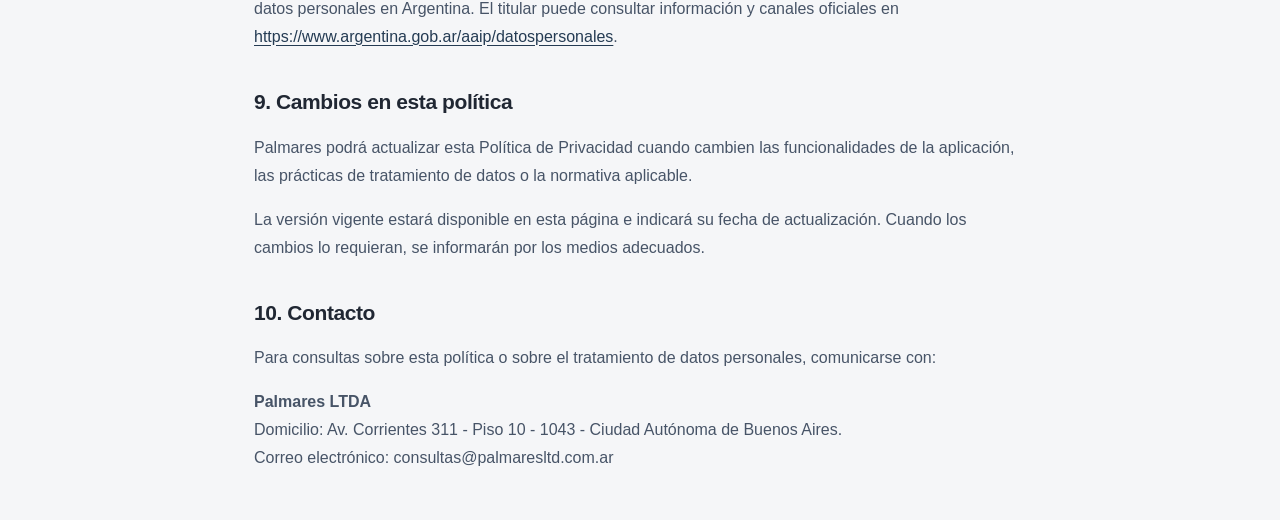
==== commit 3928e9c1: "Update index.html" ====
--- a/politicas/palmares/index.html
+++ b/politicas/palmares/index.html
@@ -81,7 +81,7 @@
     <h2>10. Contacto</h2>
     <p>Para consultas sobre esta política o sobre el tratamiento de datos personales, comunicarse con:</p>
     <p><strong>Palmares LTDA</strong><br>
-    Domicilio: Av. Corrientes 311 - Piso 10 - 1043 - Ciudad Autónoma de Buenos Aires<br>
+    Domicilio: Av. Corrientes 311 - Piso 10 - 1043 - Ciudad Autónoma de Buenos Aires.<br>
     Correo electrónico: consultas@palmaresltd.com.ar</p>
   </main>
 </body>
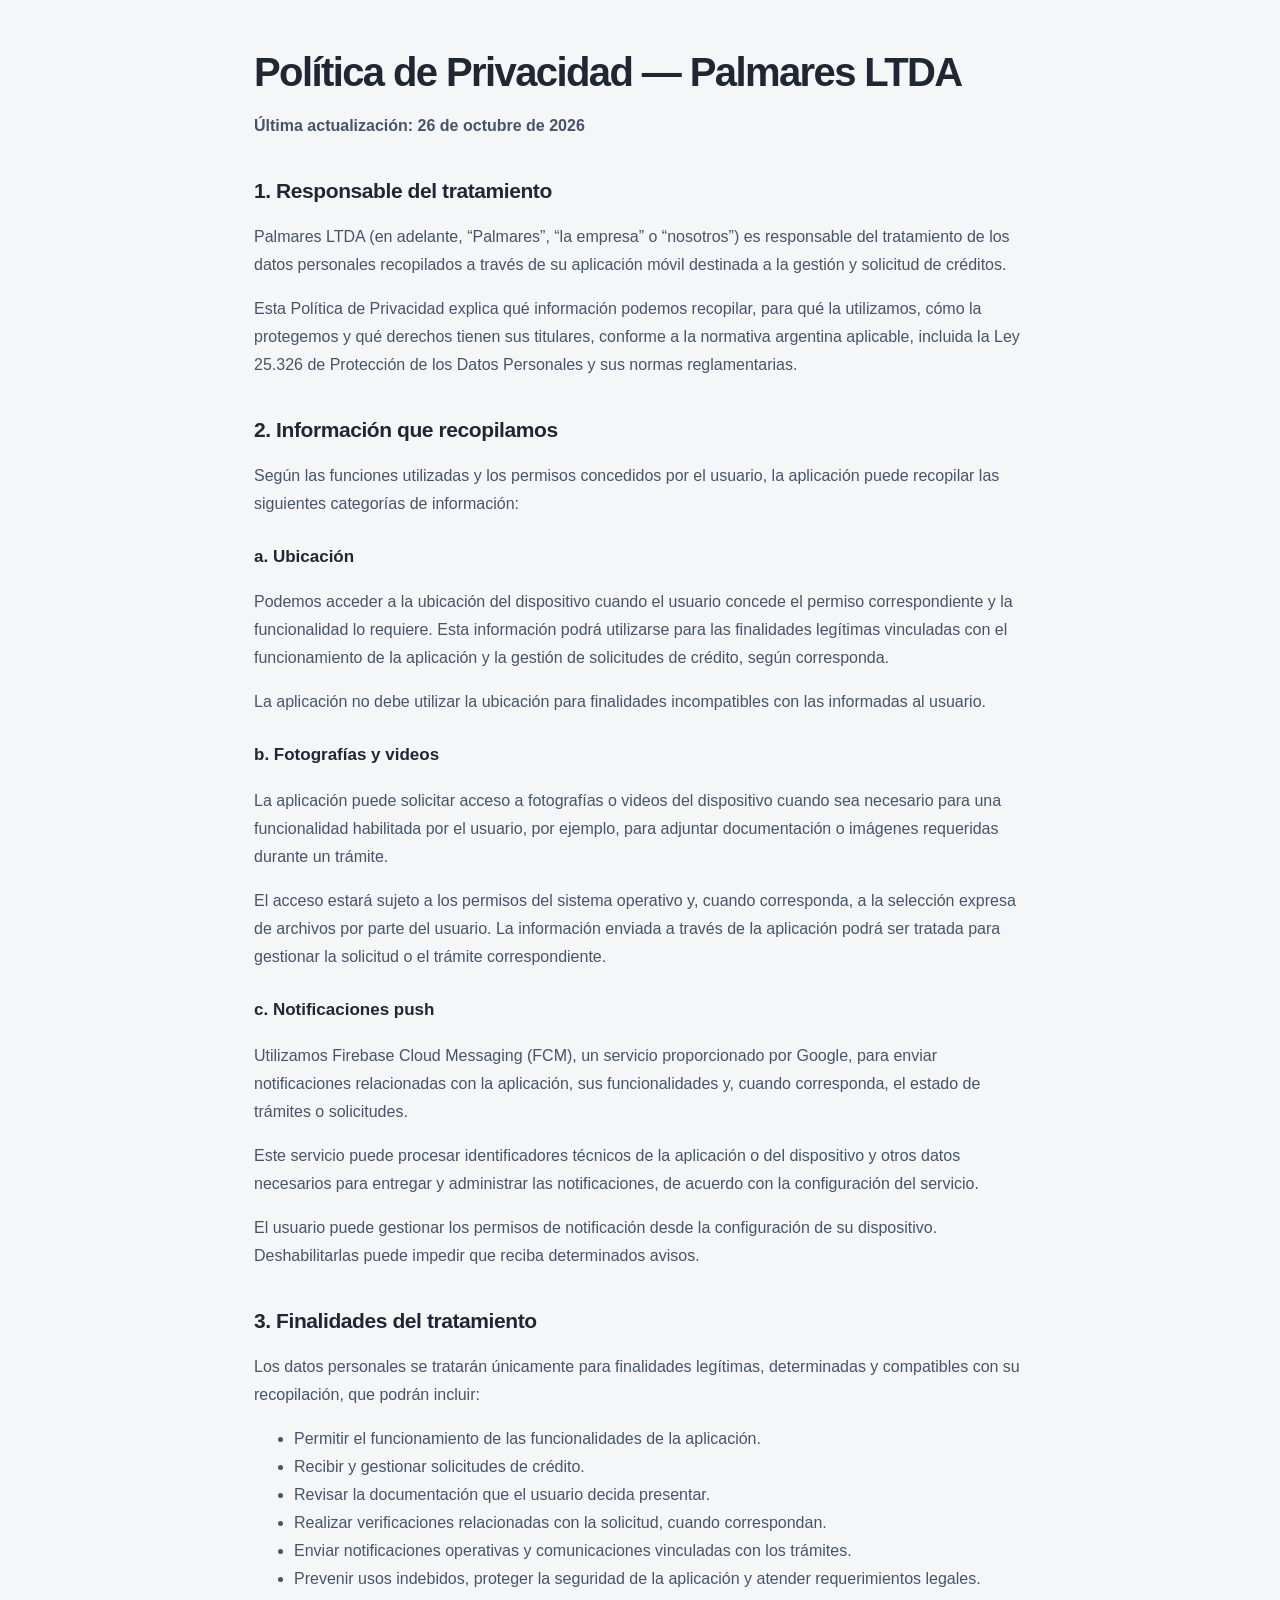
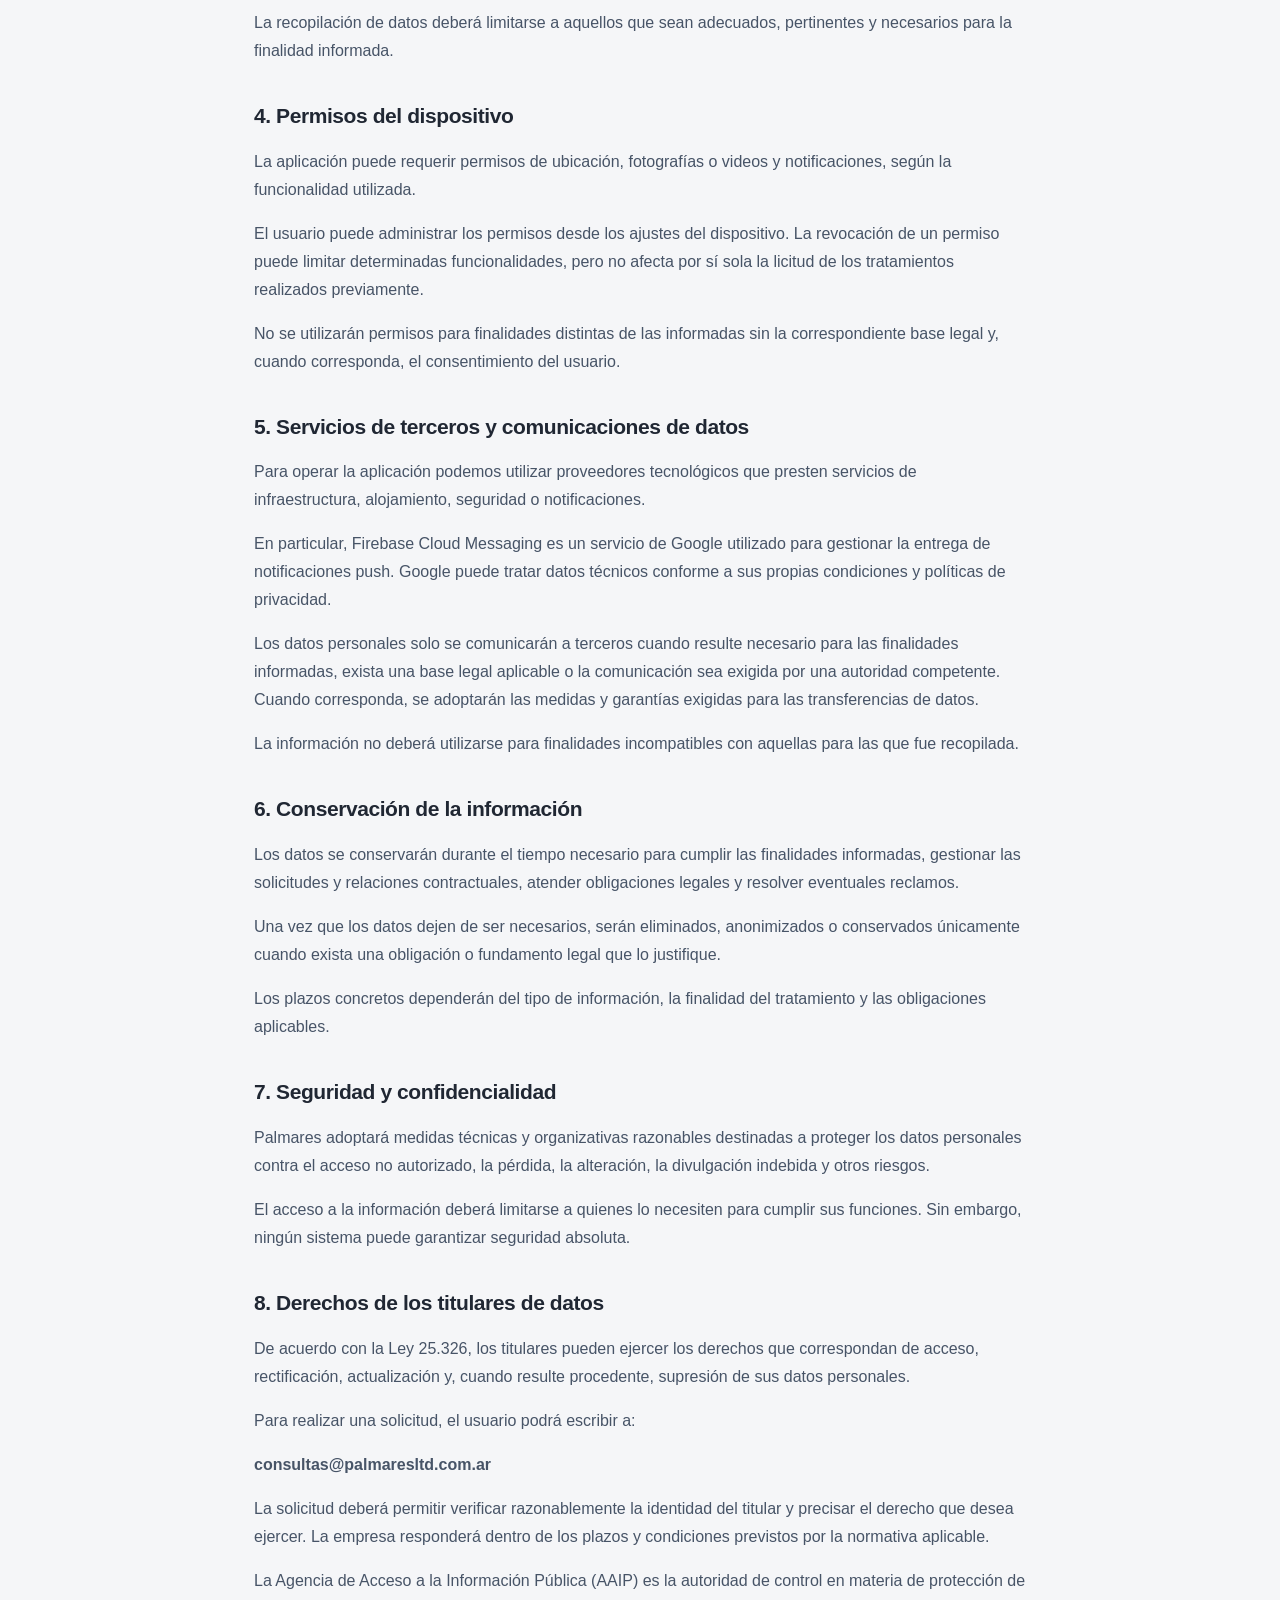
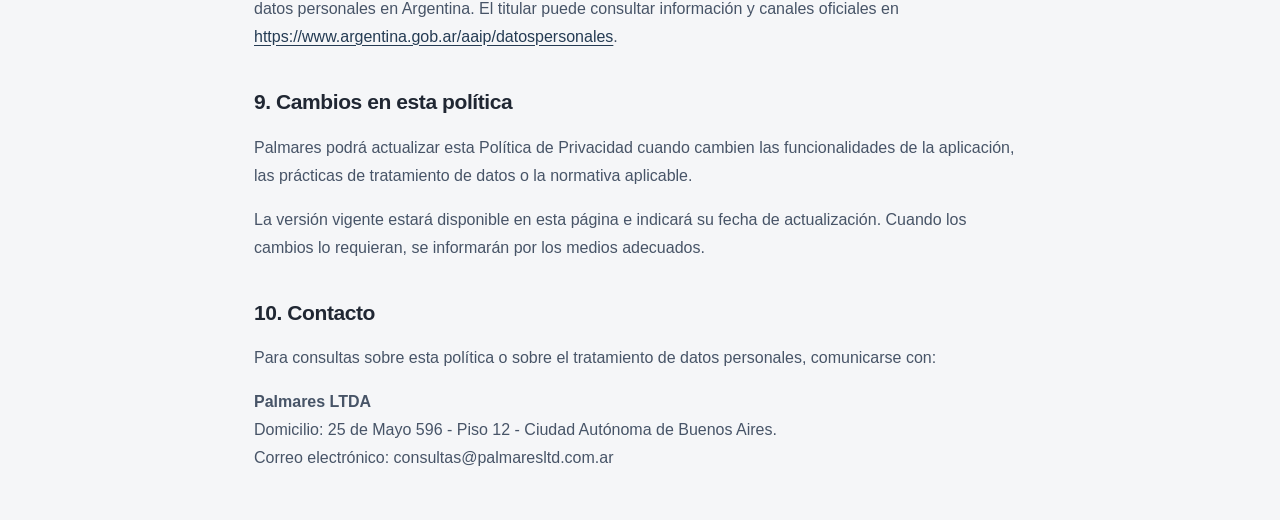
==== commit 807a7149: "Update index.html" ====
--- a/politicas/palmares/index.html
+++ b/politicas/palmares/index.html
@@ -81,7 +81,7 @@
     <h2>10. Contacto</h2>
     <p>Para consultas sobre esta política o sobre el tratamiento de datos personales, comunicarse con:</p>
     <p><strong>Palmares LTDA</strong><br>
-    Domicilio: Av. Corrientes 311 - Piso 10 - 1043 - Ciudad Autónoma de Buenos Aires.<br>
+    Domicilio: 25 de Mayo 596 - Piso 12 - Ciudad Autónoma de Buenos Aires.<br>
     Correo electrónico: consultas@palmaresltd.com.ar</p>
   </main>
 </body>
